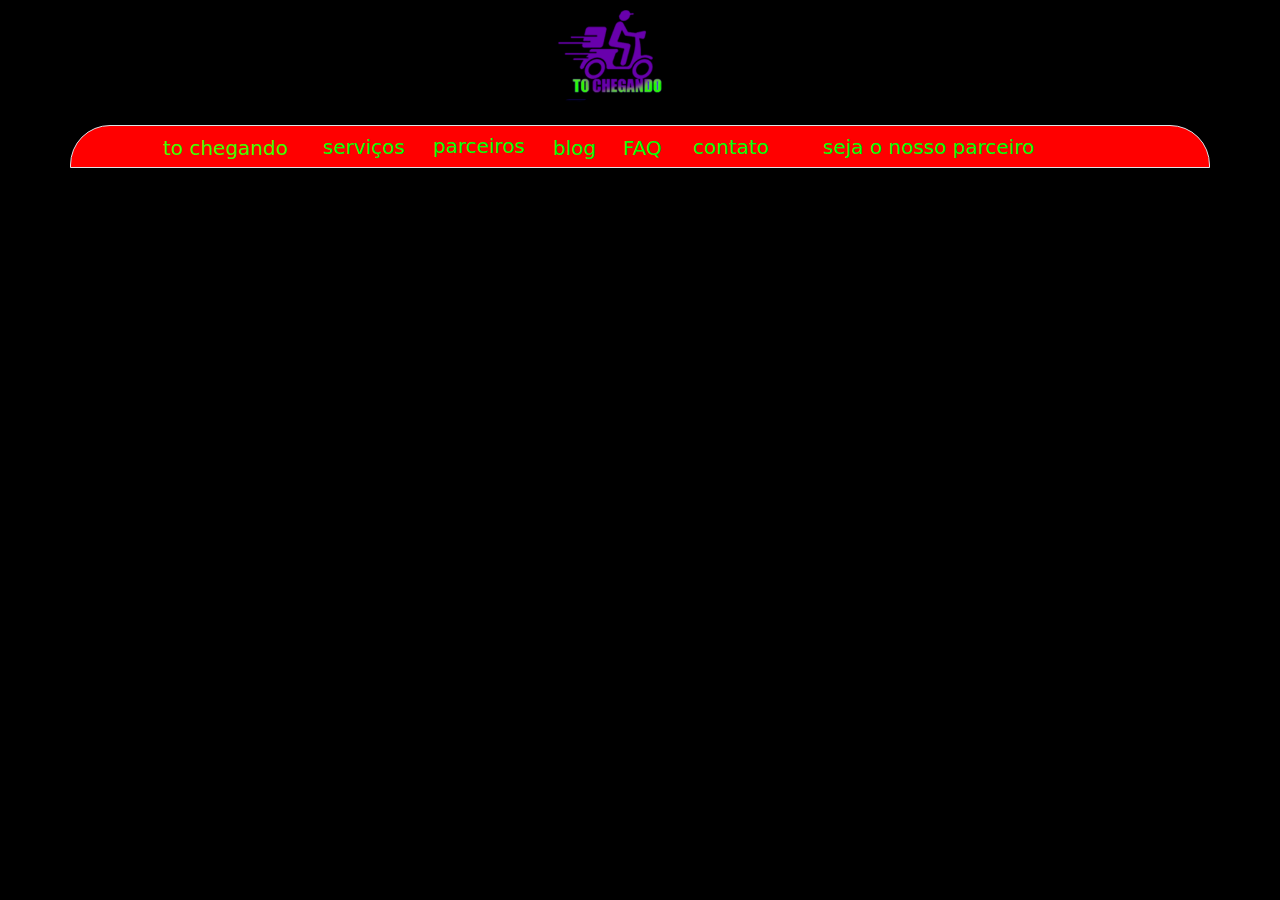
==== FAQ.html @ e3a75473 "Add files via upload" ====
<!DOCTYPE html>
<html lang="en">
<head>
  <meta charset="UTF-8">
  <meta http-equiv="X-UA-Compatible" content="IE=edge">
  <meta name="viewport" content="width=device-width, initial-scale=1.0">
  <link rel="stylesheet" href="https://cdn.jsdelivr.net/npm/bootstrap@5.2.1/dist/css/bootstrap.min.css">
  <link rel="stylesheet" href=" https://cdn.jsdelivr.net/npm/bootstrap@5.2.1/dist/js/bootstrap.bundle.min.js">
  <script src="https://cdn.jsdelivr.net/npm/@popperjs/core@2.11.6/dist/umd/popper.min.js" integrity="sha384-oBqDVmMz9ATKxIep9tiCxS/Z9fNfEXiDAYTujMAeBAsjFuCZSmKbSSUnQlmh/jp3" crossorigin="anonymous"></script>
<script src="https://cdn.jsdelivr.net/npm/bootstrap@5.2.1/dist/js/bootstrap.min.js" integrity="sha384-7VPbUDkoPSGFnVtYi0QogXtr74QeVeeIs99Qfg5YCF+TidwNdjvaKZX19NZ/e6oz" crossorigin="anonymous"></script>
  <link rel="stylesheet" href="style.css">
  <title>serviços</title>
</head>
  <body class="bg">
    <header>
     <img  class="carro
     " src="imgs/to chegando.png" alt="" srcset="">
     <div class="container border ">
      <a  class="hoverp " href="index.html">
        <h1 class="casa ">to chegando</h1>
      </a>
      <a class="hoverp" href="serviços.html">
        <h1 class="servi  ">serviços</h1>
      </a>
      <a class="hoverp" href="parceiros.html">
        <h1 class="parceiros">parceiros</h1>
      </a>
      <a class="hoverp" href="blog.html">
        <h1 class="blog">blog</h1>
      </a>
      <a  class="hoverp" href="FAQ.html">
        <h1 class="FAQ">FAQ</h1>
      </a>
      <a class="hoverp" href="contato.html">
        <h1 class="contato">contato</h1>
      </a>
      <a class="hoverp" href="nosso.html">
        <h1 class="sejanosso">seja o nosso parceiro</h1>
      </a>
    <div> 
    </header>
 
    

   
  
  </body>
  </html>
---- style.css ----
.bg{background-color: rgb(0, 0, 0)}
.bo{background-color:  blueviolet;
display: block;
border-color: blueviolet;}
.texto1{justify-content: center;
justify-items: center;
padding-left: 550px;
color: rgb(4, 255, 0);
padding-top: 20px;
font-size: 25px;
}
.texto2{
  color: rgb(4, 255, 0);
  padding-left: 408px;
  padding-bottom: 20px;
}
.imag{width: 500px; margin-left: -80px;
  margin-top: -100px;
}
.be{background-color:rgb(0, 0, 0) ;
;}
.imag1{width:250px;
margin-left: -50px;
margin-top: -100px;}
.imag2{width: 150px;
margin-left: 150px;
margin-top: -100px;}
.texto3{margin-bottom: -50px;
  margin-top: 20px;
margin-left: 50px;
color: aliceblue;}
.texto4{   margin-top: -20px;
  margin-bottom: -50px;
margin-left: 400px;color: aliceblue;}
.texto5{
  margin-bottom: -50px;
  margin-top: -20px;
  margin-left: 660px;
  color: aliceblue;
}
.link{ color: rgb(0, 255, 0); margin-left: 550px;
margin-top: -100px;
padding-bottom: 25px;;}
.hover{color: rgb(0, 0, 0);}
.texto6{color: aliceblue;
padding-top: 40px;
padding-left: 20px;
font-size:50px;}
.p{color: aliceblue;
font-size: 16px;
padding-left: 30px;
padding-right: 690px;padding-top: 40px;}
.carro{width:600px;
  margin-left: 300px;
  margin-bottom: -100px;
}
.search{margin-top: 30px;
  padding-top: 50px;
margin-bottom: 30px;
margin-left: 300px;}
.h{color: red;}
.serviço{color: aliceblue; margin-left: 30px;}
.m{color: antiquewhite;
justify-content: center; justify-items: center;
margin-left: 400px;
font-size: 25px;
}.o{color: rgb(255, 0, 0); margin-left: 100px;
margin-right: 100px;
font-size: 15px;}
.l{color: rgb(255, 1, 1); margin-left: 400px;
  margin-right: 100px;
  font-size: 15px;margin-top: -20px;}
.r{color: red;
 padding-bottom: 40px;
margin-left: 200px;}
.pe{background-color: rgb(0, 0, 0);}
.homer{margin-bottom: -740px;
margin-top: -240px;margin-left: 150px;}
.casa{color: rgb(60, 255, 0); margin-left: 80px;
margin-bottom: 20px;margin-top: 10px;
font-size: 20px;}
.hoverp{color: red;
border-color: red;}
.servi{ color: rgb(0, 255, 8);margin-top: -45px; margin-left: 240px;
font-size: 20px;}

.border{border-color: red;background-color: red;
border-top-left-radius: 40px;
border-top-right-radius: 40px; size: 80px;margin-bottom: 1px;
;;

opacity:inherit;}
.borede{border-color: red;}
.parceiros{color: rgb(0, 255, 8); font-size: 20px;margin-left: 350px;margin-top: -33px;}
.blog{color: rgb(0, 255, 8);
font-size: 20px;margin-left: 470px;margin-top: -30px;}
.FAQ{color: rgb(0, 255, 8);
font-size: 20px;margin-left: 540px;margin-top: -32px;}
.contato{color: rgb(0, 255, 8); font-size: 20px;
margin-left: 610px;margin-top: -33px;}
.sejanosso{color: rgb(0, 255, 8); font-size: 20px;
margin-left: 740px;margin-top: -32px;}
.img{width: 1338px;
  background-image: url(imgs/2-8.png);
  margin-top: -80px;
height: 350px;margin-left: 2px; background-position: center center ;}
.w{color: aliceblue;margin-top: 80px;padding-top: 80px;padding-left: 30px; font-size: 80px; font-family: Georgia, 'Times New Roman', Times, serif;}
.tochegando{color: white; margin-left: 40px; font-size: 15px;margin: 30px;}
.hr{color: rgb(255, 0, 0);}
.tele{color: white; font-size: 14px; margin-left: 130px; margin-top: -45px;}
.sele{color: white; margin-left: 30px; margin-right: 30px;}
.imga{width: 190px; padding-top: 40px;
height: 150px; margin-left: 20px;}
.freios{color: white;margin-left: 60px;}
.troca{color: white;
font-size: 15px;margin-left: 250px;margin-top: -50px;margin-right: 400px;}
.revisão{font-size: 15px; color: white;margin-left: 470px;margin-top: -40px;margin-right: 400px;}
.supensao{color: white; font-size: 15px; margin-left: 680px;margin-top: -40px;}
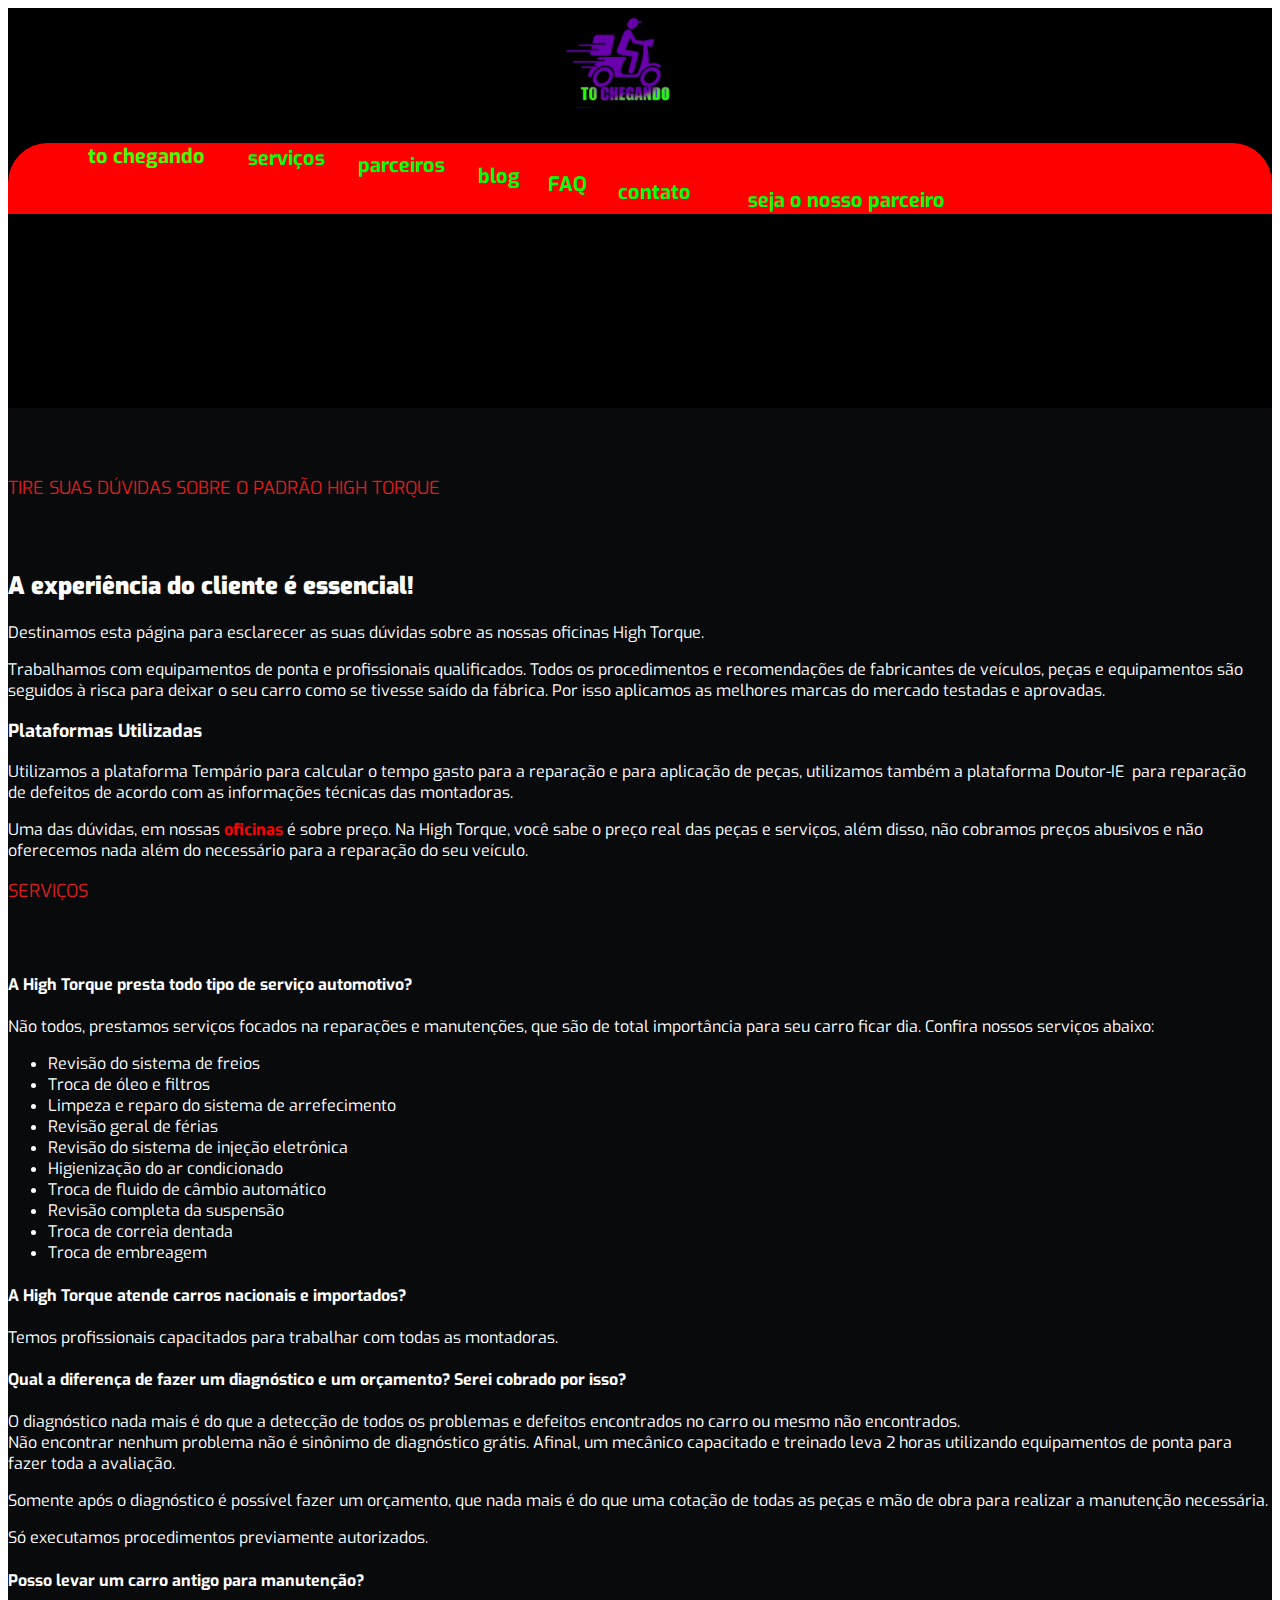
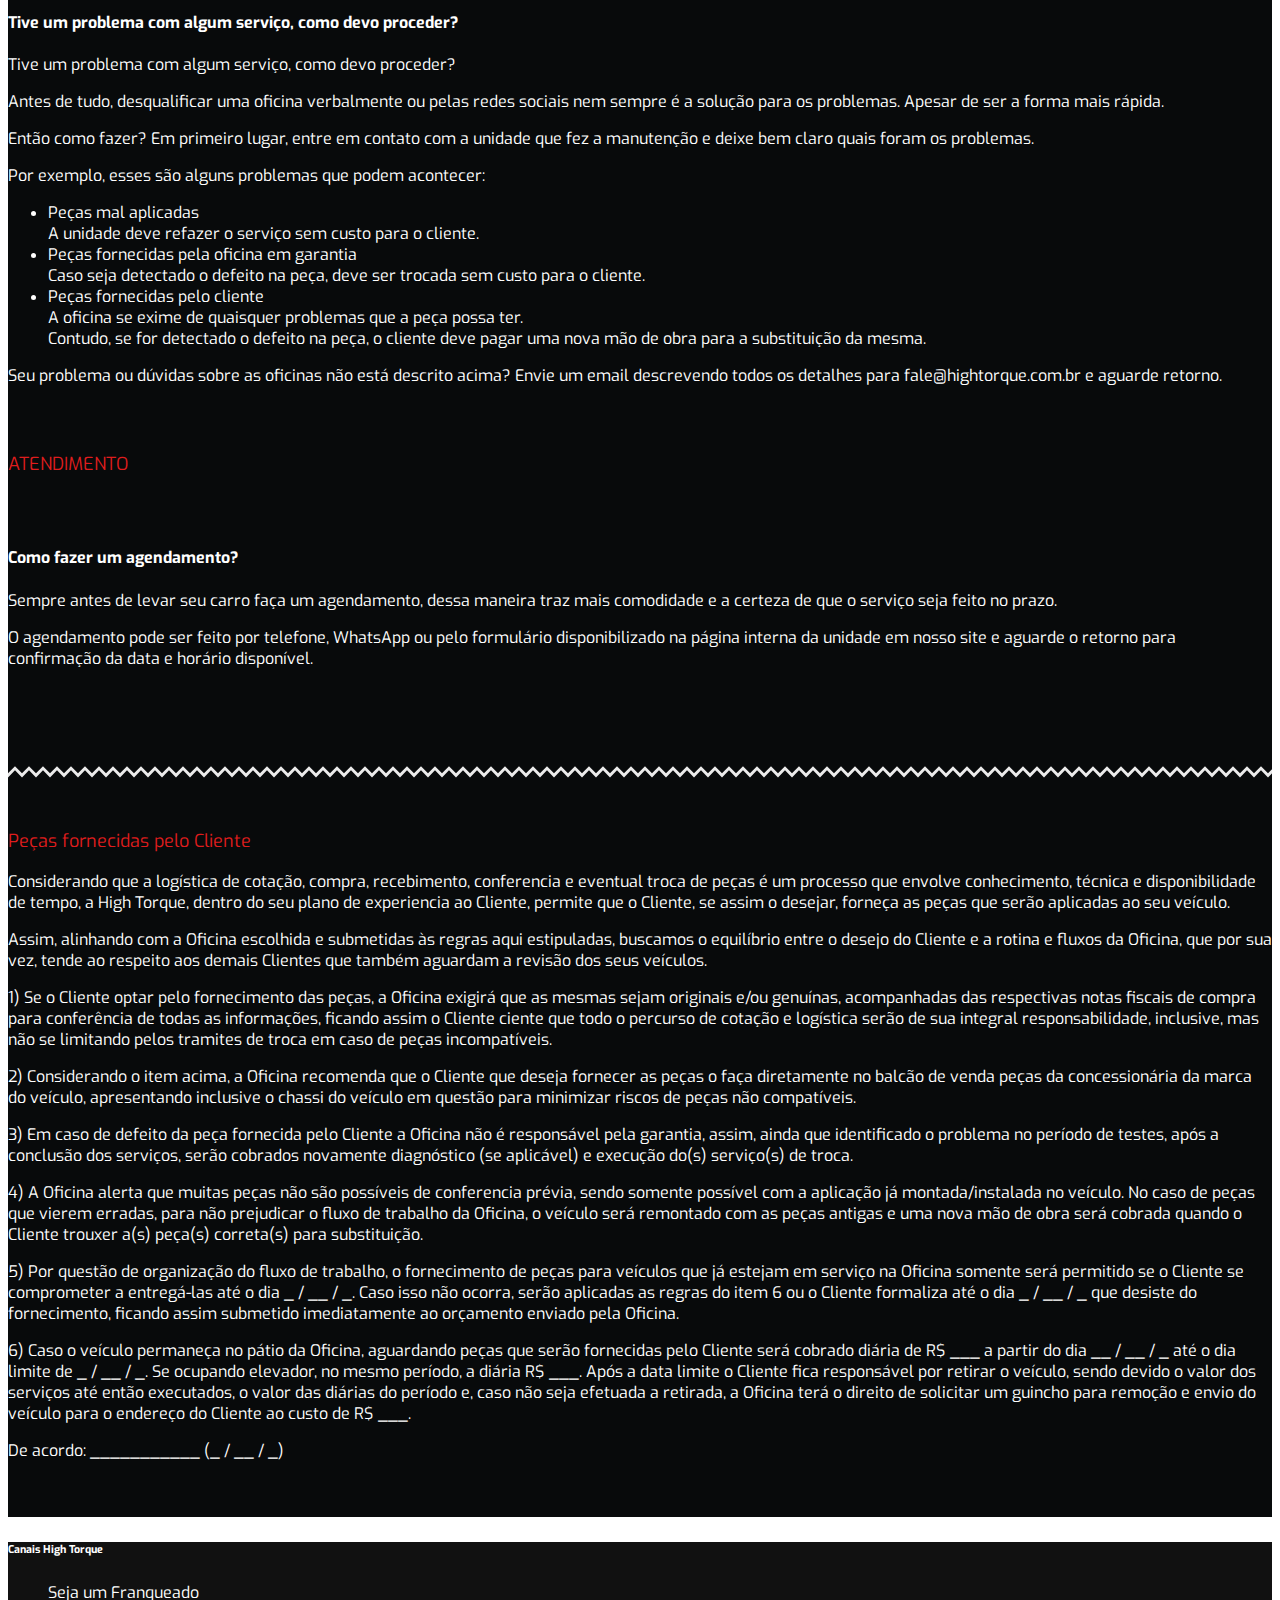
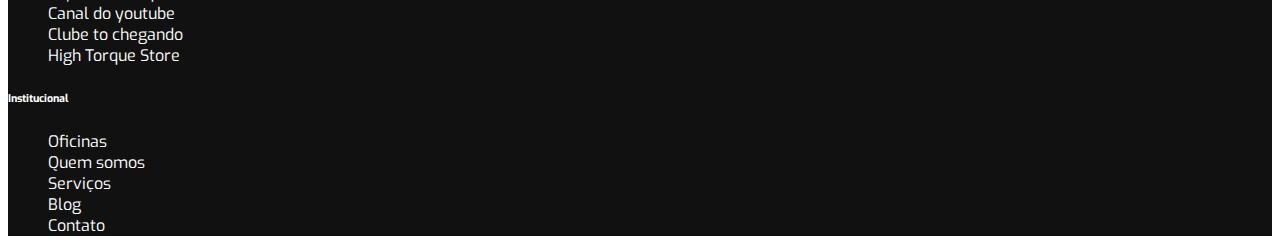
==== commit 0c09217c: "Add files via upload" ====
--- a/FAQ.html
+++ b/FAQ.html
@@ -1,48 +1,401 @@
-<!DOCTYPE html>
-<html lang="en">
-<head>
+<html lang="pt-BR" class="no-js js_active  vc_desktop  vc_transform  vc_transform "><head>
   <meta charset="UTF-8">
-  <meta http-equiv="X-UA-Compatible" content="IE=edge">
-  <meta name="viewport" content="width=device-width, initial-scale=1.0">
-  <link rel="stylesheet" href="https://cdn.jsdelivr.net/npm/bootstrap@5.2.1/dist/css/bootstrap.min.css">
-  <link rel="stylesheet" href=" https://cdn.jsdelivr.net/npm/bootstrap@5.2.1/dist/js/bootstrap.bundle.min.js">
-  <script src="https://cdn.jsdelivr.net/npm/@popperjs/core@2.11.6/dist/umd/popper.min.js" integrity="sha384-oBqDVmMz9ATKxIep9tiCxS/Z9fNfEXiDAYTujMAeBAsjFuCZSmKbSSUnQlmh/jp3" crossorigin="anonymous"></script>
-<script src="https://cdn.jsdelivr.net/npm/bootstrap@5.2.1/dist/js/bootstrap.min.js" integrity="sha384-7VPbUDkoPSGFnVtYi0QogXtr74QeVeeIs99Qfg5YCF+TidwNdjvaKZX19NZ/e6oz" crossorigin="anonymous"></script>
+<meta name="viewport" content="width=device-width, initial-scale=1.0, user-scalable=no">
+  <link rel="profile" href="http://gmpg.org/xfn/11">
+  <link rel="pingback" href="https://www.hightorque.com.br/xmlrpc.php">
+  <link rel="stylesheet" href="3.css">
   <link rel="stylesheet" href="style.css">
-  <title>serviços</title>
-</head>
-  <body class="bg">
-    <header>
-     <img  class="carro
-     " src="imgs/to chegando.png" alt="" srcset="">
-     <div class="container border ">
-      <a  class="hoverp " href="index.html">
-        <h1 class="casa ">to chegando</h1>
-      </a>
-      <a class="hoverp" href="serviços.html">
-        <h1 class="servi  ">serviços</h1>
-      </a>
-      <a class="hoverp" href="parceiros.html">
-        <h1 class="parceiros">parceiros</h1>
-      </a>
-      <a class="hoverp" href="blog.html">
-        <h1 class="blog">blog</h1>
-      </a>
-      <a  class="hoverp" href="FAQ.html">
-        <h1 class="FAQ">FAQ</h1>
-      </a>
-      <a class="hoverp" href="contato.html">
-        <h1 class="contato">contato</h1>
-      </a>
-      <a class="hoverp" href="nosso.html">
-        <h1 class="sejanosso">seja o nosso parceiro</h1>
-      </a>
-    <div> 
-    </header>
- 
+
+  <style type="text/css" data-type="vc_shortcodes-custom-css">.vc_custom_1552054526046{background-color:#080a0b!important}.vc_custom_1552056231401{margin-right:-30px!important;border-right-width:-30px!important;padding-right:-30px!important}.vc_custom_1556886852262{margin-right:20px!important;border-right-width:20px!important;padding-right:20px!important}.vc_custom_1552056373198{margin-right:20px!important;border-right-width:20px!important;padding-right:20px!important}.vc_custom_1552056363608{margin-right:20px!important;border-right-width:20px!important;padding-right:20px!important}.vc_custom_1561478003141{margin-right:20px!important;border-right-width:20px!important;padding-right:20px!important}</style>
+<!-- This site is optimized with the Yoast SEO plugin v15.2.1 - https://yoast.com/wordpress/plugins/seo/ -->
+<title>Dúvidas sobre as oficinas High Torque Car Service</title>
+<meta name="description" content="Tire suas dúvidas sobre as oficinas High Torque, como fazer um agendamento, como é feito um diagnóstico, quais os valores e muito mais.">
+<meta name="robots" content="index, follow, max-snippet:-1, max-image-preview:large, max-video-preview:-1">
+<link rel="canonical" href="https://www.hightorque.com.br/duvidas-sobre-as-oficinas-high-torque/">
+<meta property="og:locale" content="pt_BR">
+<meta property="og:type" content="article">
+<meta property="og:title" content="Dúvidas sobre as oficinas High Torque Car Service">
+<meta property="og:description" content="Tire suas dúvidas sobre as oficinas High Torque, como fazer um agendamento, como é feito um diagnóstico, quais os valores e muito mais.">
+<meta property="og:url" content="https://www.hightorque.com.br/duvidas-sobre-as-oficinas-high-torque/">
+<meta property="og:site_name" content="High Torque">
+<meta property="article:publisher" content="https://www.facebook.com/hightorquecarservice/">
+<meta property="article:modified_time" content="2021-09-06T15:36:05+00:00">
+<meta property="og:image" content="https://www.hightorque.com.br/wp-content/uploads/2019/03/faq-2196x599.jpg">
+<meta property="og:image:width" content="2200">
+<meta property="og:image:height" content="600">
+<meta name="twitter:card" content="summary_large_image">
+<meta name="twitter:label1" content="Written by">
+<meta name="twitter:data1" content="agencianoto">
+<meta name="twitter:label2" content="Est. reading time">
+<meta name="twitter:data2" content="7 minutos">
+<script async="" src="https://www.googletagmanager.com/gtm.js?id=GTM-5K92ZBL"></script><script async="" src="https://connect.facebook.net/en_US/fbevents.js"></script><script type="application/ld+json" class="yoast-schema-graph">{"@context":"https://schema.org","@graph":[{"@type":"Organization","@id":"https://www.hightorque.com.br/#organization","name":"High Torque","url":"https://www.hightorque.com.br/","sameAs":["https://www.facebook.com/hightorquecarservice/","https://www.instagram.com/hightorquecarservice/","https://www.youtube.com/channel/UCRuBopQ2ei22ZgXlOfd5eDQ"],"logo":{"@type":"ImageObject","@id":"https://www.hightorque.com.br/#logo","inLanguage":"pt-BR","url":"https://www.hightorque.com.br/wp-content/uploads/2019/04/logo_high_torque_escorpiao-249x99.png","width":250,"height":100,"caption":"High Torque"},"image":{"@id":"https://www.hightorque.com.br/#logo"}},{"@type":"WebSite","@id":"https://www.hightorque.com.br/#website","url":"https://www.hightorque.com.br/","name":"High Torque","description":"A maior rede de oficinas do Brasil","publisher":{"@id":"https://www.hightorque.com.br/#organization"},"potentialAction":[{"@type":"SearchAction","target":"https://www.hightorque.com.br/?s={search_term_string}","query-input":"required name=search_term_string"}],"inLanguage":"pt-BR"},{"@type":"ImageObject","@id":"https://www.hightorque.com.br/duvidas-sobre-as-oficinas-high-torque/#primaryimage","inLanguage":"pt-BR","url":"https://www.hightorque.com.br/wp-content/uploads/2019/03/faq-2196x599.jpg","width":2200,"height":600,"caption":"d\u00favidas sobre as oficinas high torque"},{"@type":"WebPage","@id":"https://www.hightorque.com.br/duvidas-sobre-as-oficinas-high-torque/#webpage","url":"https://www.hightorque.com.br/duvidas-sobre-as-oficinas-high-torque/","name":"D\u00favidas sobre as oficinas High Torque Car Service","isPartOf":{"@id":"https://www.hightorque.com.br/#website"},"primaryImageOfPage":{"@id":"https://www.hightorque.com.br/duvidas-sobre-as-oficinas-high-torque/#primaryimage"},"datePublished":"2015-11-30T11:34:55+00:00","dateModified":"2021-09-06T15:36:05+00:00","description":"Tire suas d\u00favidas sobre as oficinas High Torque, como fazer um agendamento, como \u00e9 feito um diagn\u00f3stico, quais os valores e muito mais.","breadcrumb":{"@id":"https://www.hightorque.com.br/duvidas-sobre-as-oficinas-high-torque/#breadcrumb"},"inLanguage":"pt-BR","potentialAction":[{"@type":"ReadAction","target":["https://www.hightorque.com.br/duvidas-sobre-as-oficinas-high-torque/"]}]},{"@type":"BreadcrumbList","@id":"https://www.hightorque.com.br/duvidas-sobre-as-oficinas-high-torque/#breadcrumb","itemListElement":[{"@type":"ListItem","position":1,"item":{"@type":"WebPage","@id":"https://www.hightorque.com.br/","url":"https://www.hightorque.com.br/","name":"In\u00edcio"}},{"@type":"ListItem","position":2,"item":{"@type":"WebPage","@id":"https://www.hightorque.com.br/duvidas-sobre-as-oficinas-high-torque/","url":"https://www.hightorque.com.br/duvidas-sobre-as-oficinas-high-torque/","name":"O que eu preciso saber antes de levar meu carro na High Torque"}}]}]}</script>
+<!-- / Yoast SEO plugin. -->
+
+
+<link rel="dns-prefetch" href="//static.addtoany.com">
+<link rel="dns-prefetch" href="//fonts.googleapis.com">
+<link rel="dns-prefetch" href="//s.w.org">
+<link rel="alternate" type="application/rss+xml" title="Feed para High Torque »" href="https://www.hightorque.com.br/feed/">
+<link rel="alternate" type="application/rss+xml" title="Feed de comentários para High Torque »" href="https://www.hightorque.com.br/comments/feed/">
+  <script type="text/javascript">window._wpemojiSettings={"baseUrl":"https:\/\/s.w.org\/images\/core\/emoji\/13.0.0\/72x72\/","ext":".png","svgUrl":"https:\/\/s.w.org\/images\/core\/emoji\/13.0.0\/svg\/","svgExt":".svg","source":{"concatemoji":"https:\/\/www.hightorque.com.br\/wp-includes\/js\/wp-emoji-release.min.js?ver=86f0f840378f66c03c8b231f13bc9965"}};!function(e,a,t){var n,r,o,i=a.createElement("canvas"),p=i.getContext&&i.getContext("2d");function s(e,t){var a=String.fromCharCode;p.clearRect(0,0,i.width,i.height),p.fillText(a.apply(this,e),0,0);e=i.toDataURL();return p.clearRect(0,0,i.width,i.height),p.fillText(a.apply(this,t),0,0),e===i.toDataURL()}function c(e){var t=a.createElement("script");t.src=e,t.defer=t.type="text/javascript",a.getElementsByTagName("head")[0].appendChild(t)}for(o=Array("flag","emoji"),t.supports={everything:!0,everythingExceptFlag:!0},r=0;r<o.length;r++)t.supports[o[r]]=function(e){if(!p||!p.fillText)return!1;switch(p.textBaseline="top",p.font="600 32px Arial",e){case"flag":return s([127987,65039,8205,9895,65039],[127987,65039,8203,9895,65039])?!1:!s([55356,56826,55356,56819],[55356,56826,8203,55356,56819])&&!s([55356,57332,56128,56423,56128,56418,56128,56421,56128,56430,56128,56423,56128,56447],[55356,57332,8203,56128,56423,8203,56128,56418,8203,56128,56421,8203,56128,56430,8203,56128,56423,8203,56128,56447]);case"emoji":return!s([55357,56424,8205,55356,57212],[55357,56424,8203,55356,57212])}return!1}(o[r]),t.supports.everything=t.supports.everything&&t.supports[o[r]],"flag"!==o[r]&&(t.supports.everythingExceptFlag=t.supports.everythingExceptFlag&&t.supports[o[r]]);t.supports.everythingExceptFlag=t.supports.everythingExceptFlag&&!t.supports.flag,t.DOMReady=!1,t.readyCallback=function(){t.DOMReady=!0},t.supports.everything||(n=function(){t.readyCallback()},a.addEventListener?(a.addEventListener("DOMContentLoaded",n,!1),e.addEventListener("load",n,!1)):(e.attachEvent("onload",n),a.attachEvent("onreadystatechange",function(){"complete"===a.readyState&&t.readyCallback()})),(n=t.source||{}).concatemoji?c(n.concatemoji):n.wpemoji&&n.twemoji&&(c(n.twemoji),c(n.wpemoji)))}(window,document,window._wpemojiSettings);</script><script src="https://www.hightorque.com.br/wp-includes/js/wp-emoji-release.min.js?ver=86f0f840378f66c03c8b231f13bc9965" type="text/javascript" defer=""></script>
+  <style type="text/css">img.wp-smiley,img.emoji{display:inline!important;border:none!important;box-shadow:none!important;height:1em!important;width:1em!important;margin:0 .07em!important;vertical-align:-.1em!important;background:none!important;padding:0!important}</style>
+<link rel="stylesheet" id="wp-block-library-css" href="/wp-includes/css/dist/block-library/A.style.min.css,qver=86f0f840378f66c03c8b231f13bc9965.pagespeed.cf.sbGIYr7uk6.css" type="text/css" media="all">
+<link rel="stylesheet" id="contact-form-7-css" href="/wp-content/plugins/contact-form-7/includes/css/A.styles.css,qver=5.4.2.pagespeed.cf.o23oxoKDT7.css" type="text/css" media="all">
+<link rel="stylesheet" id="stm-stm-icon-css" href="/wp-content/uploads/stm_fonts/stm-icon/A.stm-icon.css,qver=1.0.pagespeed.cf.RZV0CKX-hz.css" type="text/css" media="all">
+<link rel="stylesheet" id="font-awesome-css" href="/wp-content/plugins/js_composer/assets/lib/bower/font-awesome/css/A.font-awesome.min.css,qver=6.0.5.pagespeed.cf.qcEoXCpMbo.css" type="text/css" media="all">
+<link rel="stylesheet" id="owl.carousel-css" href="/wp-content/plugins/stm_vehicles_listing/assets/css/frontend/owl.carousel.css,qver=86f0f840378f66c03c8b231f13bc9965.pagespeed.ce.TZw3JYsjaq.css" type="text/css" media="all">
+<link rel="stylesheet" id="bootstrap-grid-css" href="/wp-content/plugins/stm_vehicles_listing/assets/css/frontend/A.grid.css,qver=86f0f840378f66c03c8b231f13bc9965.pagespeed.cf.3_n9W2jrRo.css" type="text/css" media="all">
+<link rel="stylesheet" id="listings-frontend-css" href="/wp-content/plugins/stm_vehicles_listing/assets/css/frontend/A.frontend_styles.css,qver=86f0f840378f66c03c8b231f13bc9965.pagespeed.cf.lorTLw7m5P.css" type="text/css" media="all">
+<link rel="stylesheet" id="listings-add-car-css" href="/wp-content/plugins/stm_vehicles_listing/assets/css/frontend/A.add_a_car.css,qver=86f0f840378f66c03c8b231f13bc9965.pagespeed.cf.dmQ8X5Xdqs.css" type="text/css" media="all">
+<link rel="stylesheet" id="light-gallery-css" href="/wp-content/plugins/stm_vehicles_listing/assets/css/frontend/A.lightgallery.min.css,qver=86f0f840378f66c03c8b231f13bc9965.pagespeed.cf.5epZK2-awi.css" type="text/css" media="all">
+<style id="wpcf7-redirect-script-frontend-css" media="all">.popup-template .modal{opacity:0;-webkit-transition:all 250ms ease;-o-transition:all 250ms ease;transition:all 250ms ease}.popup-template .modal.is-open{opacity:1;-webkit-transition:all 250ms ease;-o-transition:all 250ms ease;transition:all 250ms ease}</style>
+<link rel="stylesheet" id="boostrap-css" href="/wp-content/themes/motors/assets/css/A.bootstrap.min.css,qver=4.6.2.1.pagespeed.cf.s4mssDsJHh.css" type="text/css" media="all">
+<link rel="stylesheet" id="stm-select2-css" href="/wp-content/themes/motors/assets/css/A.select2.min.css,qver=4.6.2.1.pagespeed.cf.7CDQqwMs_9.css" type="text/css" media="all">
+<link rel="stylesheet" id="stm-datetimepicker-css" href="/wp-content/themes/motors/assets/css/A.jquery.stmdatetimepicker.css,qver=4.6.2.1.pagespeed.cf.ObVpgx1Vih.css" type="text/css" media="all">
+<link rel="stylesheet" id="stm-jquery-ui-css-css" href="/wp-content/themes/motors/assets/css/A.jquery-ui.css,qver=4.6.2.1.pagespeed.cf.ngPkaPN7rs.css" type="text/css" media="all">
+<link rel="stylesheet" id="stm-theme-service-icons-css" href="/wp-content/themes/motors/assets/css/A.service-icons.css,qver=4.6.2.1.pagespeed.cf.Fna9VAsl3f.css" type="text/css" media="all">
+<link rel="stylesheet" id="stm-theme-boat-icons-css" href="/wp-content/themes/motors/assets/css/A.boat-icons.css,qver=4.6.2.1.pagespeed.cf.zeeLbx_HTk.css" type="text/css" media="all">
+<style id="stm-theme-moto-icons-css" media="all">@font-face {
+font-family: 'motorcycles';
+src:  url('/wp-content/themes/motors/assets/fonts/motorcycles/motorcycles.eot?jzx0gc');
+src:  url('/wp-content/themes/motors/assets/fonts/motorcycles/motorcycles.eot?jzx0gc#iefix') format('embedded-opentype'),
+  url('/wp-content/themes/motors/assets/fonts/motorcycles/motorcycles.ttf?jzx0gc') format('truetype'),
+  url('/wp-content/themes/motors/assets/fonts/motorcycles/motorcycles.woff?jzx0gc') format('woff'),
+  url('/wp-content/themes/motors/assets/fonts/motorcycles/motorcycles.svg?jzx0gc#motorcycles') format('svg');
+font-weight: normal;
+font-style: normal;
+}[class^="stm-moto-icon-"],[class*=" stm-moto-icon-"]{font-family:'motorcycles'!important;speak:none;font-style:normal;font-weight:normal;font-variant:normal;text-transform:none;line-height:1;-webkit-font-smoothing:antialiased;-moz-osx-font-smoothing:grayscale}.stm-moto-icon-motorcycle:before{content:"\e909"}.stm-moto-icon-angle-round:before{content:"\e907"}.stm-moto-icon-phone-round:before{content:"\e908"}.stm-moto-icon-cash:before{content:"\e900"}.stm-moto-icon-chat:before{content:"\e901"}.stm-moto-icon-helm:before{content:"\e902"}.stm-moto-icon-phone-chat:before{content:"\e903"}.stm-moto-icon-report:before{content:"\e904"}.stm-moto-icon-share:before{content:"\e905"}.stm-moto-icon-trade:before{content:"\e906"}</style>
+<style id="stm-theme-rental-icons-css" media="all">@font-face {
+  font-family: 'stm-rental';
+  src: url('/wp-content/themes/motors/assets/fonts/rental/stm-rental.eot?n3cuvz');
+  src: url('/wp-content/themes/motors/assets/fonts/rental/stm-rental.eot?n3cuvz#iefix') format('embedded-opentype'),
+  url('/wp-content/themes/motors/assets/fonts/rental/stm-rental.ttf?n3cuvz') format('truetype'),
+  url('/wp-content/themes/motors/assets/fonts/rental/stm-rental.woff?n3cuvz') format('woff'),
+  url('/wp-content/themes/motors/assets/fonts/rental/stm-rental.svg?n3cuvz#stm-rental') format('svg');
+  font-weight: normal;
+  font-style: normal;
+}[class^="stm-rental-"],[class*=" stm-rental-"]{font-family:'stm-rental'!important;speak:none;font-style:normal;font-weight:normal;font-variant:normal;text-transform:none;line-height:1;-webkit-font-smoothing:antialiased;-moz-osx-font-smoothing:grayscale}.stm-rental-ac:before{content:"\e909"}.stm-rental-door:before{content:"\e90a"}.stm-rental-baloon_tail:before{content:"\e908"}.stm-rental-bag:before{content:"\e900"}.stm-rental-chair_rent:before{content:"\e901"}.stm-rental-gps_rent:before{content:"\e902"}.stm-rental-medal_rent:before{content:"\e903"}.stm-rental-phone_circle:before{content:"\e904"}.stm-rental-seats:before{content:"\e905"}.stm-rental-support_rent:before{content:"\e906"}.stm-rental-thumbs_rent:before{content:"\e907"}</style>
+<style id="stm-theme-magazine-icons-css" media="all">@font-face {
+font-family: 'magazine-icon';
+src:  url('/wp-content/themes/motors/assets/fonts/magazine/magazine-icon.eot?tpln9j');
+src:  url('/wp-content/themes/motors/assets/fonts/magazine/magazine-icon.eot?tpln9j#iefix') format('embedded-opentype'),
+  url('/wp-content/themes/motors/assets/fonts/magazine/magazine-icon.ttf?tpln9j') format('truetype'),
+  url('/wp-content/themes/motors/assets/fonts/magazine/magazine-icon.woff?tpln9j') format('woff'),
+  url('/wp-content/themes/motors/assets/fonts/magazine/magazine-icon.svg?tpln9j#stm-icon') format('svg');
+font-weight: normal;
+font-style: normal;
+}[class^="mg-icon-"],[class*=" mg-icon-"]{font-family:'magazine-icon'!important;speak:none;font-style:normal;font-weight:normal;font-variant:normal;text-transform:none;line-height:1;-webkit-font-smoothing:antialiased;-moz-osx-font-smoothing:grayscale}.mg-icon-standart:before{content:"\e900"}.mg-icon-video:before{content:"\e901"}</style>
+<style id="stm-theme-listing-two-icons-css" media="all">@font-face {
+  font-family: 'listing-two';
+  src:  url('/wp-content/themes/motors/assets/fonts/listing-two/listing_two_font.eot?1l3bp0');
+  src:  url('/wp-content/themes/motors/assets/fonts/listing-two/listing_two_font.eot?1l3bp0#iefix') format('embedded-opentype'),
+  url('/wp-content/themes/motors/assets/fonts/listing-two/listing_two_font.ttf?1l3bp0') format('truetype'),
+  url('/wp-content/themes/motors/assets/fonts/listing-two/listing_two_font.woff?1l3bp0') format('woff'),
+  url('/wp-content/themes/motors/assets/fonts/listing-two/listing_two_font.svg?1l3bp0#motorcycles') format('svg');
+  font-weight: normal;
+  font-style: normal;
+}[class^="stm-lt-icon-"],[class*=" stm-lt-icon-"]{font-family:'listing-two'!important;speak:none;font-style:normal;font-weight:normal;font-variant:normal;text-transform:none;line-height:1;-webkit-font-smoothing:antialiased;-moz-osx-font-smoothing:grayscale}.stm-lt-icon-add_car:before{content:"\e900"}</style>
+<style id="stm-theme-auto-parts-icons-css" media="all">@font-face {
+font-family: 'stm-ap-icon';
+src:  url('/wp-content/themes/motors/assets/fonts/auto-parts-font/stm-ap-icon.eot?ns7xbk');
+src:  url('/wp-content/themes/motors/assets/fonts/auto-parts-font/stm-ap-icon.eot?ns7xbk#iefix') format('embedded-opentype'),
+  url('/wp-content/themes/motors/assets/fonts/auto-parts-font/stm-ap-icon.ttf?ns7xbk') format('truetype'),
+  url('/wp-content/themes/motors/assets/fonts/auto-parts-font/stm-ap-icon.woff?ns7xbk') format('woff'),
+  url('/wp-content/themes/motors/assets/fonts/auto-parts-font/stm-ap-icon.svg?ns7xbk#stm-ap-icon') format('svg');
+font-weight: normal;
+font-style: normal;
+}[class^="icon-ap"],[class*=" icon-ap"]{font-family:'stm-ap-icon'!important;speak:none;font-style:normal;font-weight:normal;font-variant:normal;text-transform:none;line-height:1;-webkit-font-smoothing:antialiased;-moz-osx-font-smoothing:grayscale}.icon-ap-like-act:before{content:"\e910"}.icon-ap-arrow-right:before{content:"\e90f"}.icon-ap-star-empty:before{content:"\e90e"}.icon-ap-car:before{content:"\e90d"}.icon-ap-arrow:before{content:"\e90c"}.icon-ap-note:before{content:"\e90b"}.icon-ap-login:before{content:"\e90a"}.icon-ap-add-to-cart:before{content:"\e900"}.icon-ap-cart:before{content:"\e901"}.icon-ap-compare:before{content:"\e902"}.icon-ap-fire:before{content:"\e903"}.icon-ap-latter:before{content:"\e904"}.icon-ap-like:before{content:"\e905"}.icon-ap-phone:before{content:"\e906"}.icon-ap-quote:before{content:"\e907"}.icon-ap-star:before{content:"\e908"}.icon-ap-time:before{content:"\e909"}</style>
+<link rel="stylesheet" id="stm-skin-custom-css" href="/wp-content/uploads/stm_uploads/A.skin-custom.css,qver=76.pagespeed.cf.OpzD7Ok1gY.css" type="text/css" media="all">
+<link rel="stylesheet" id="stm-theme-frontend-customizer-css" href="/wp-content/themes/motors/assets/css/A.frontend_customizer.css,qver=4.6.2.1.pagespeed.cf.y0n4OgKVNf.css" type="text/css" media="all">
+<link rel="stylesheet" id="stm-theme-style-animation-css" href="/wp-content/themes/motors/assets/css/A.animation.css,qver=4.6.2.1.pagespeed.cf.ubntoWrzQz.css" type="text/css" media="all">
+<link rel="stylesheet" id="stm-theme-style-css" href="/wp-content/themes/motors/A.style.css,qver=4.6.2.1.pagespeed.cf.p8udktBVmO.css" type="text/css" media="all">
+<style id="stm-theme-style-inline-css" type="text/css">.stm_motorcycle-header{background-color:#080a0b}#wrapper{background-color:#0e1011!important}.stm-single-car-page:before,.stm-simple-parallax .stm-simple-parallax-gradient:before{background:-moz-linear-gradient(left,rgba(14,16,17,1) 0%,rgba(14,16,17,0) 100%);background:-webkit-linear-gradient(left,rgba(14,16,17,1) 0%,rgba(14,16,17,0) 100%);background:linear-gradient(to right,rgba(14,16,17,1) 0%,rgba(14,16,17,0) 100%);filter: progid:DXImageTransform.Microsoft.gradient( startColorstr='#0e1315', endColorstr='#000e1315',GradientType=1 )}.stm-single-car-page:after,.stm-simple-parallax .stm-simple-parallax-gradient:after{background:-moz-linear-gradient(left,rgba(14,16,17,0) 0%,rgba(14,16,17,1) 99%,rgba(14,16,17,1) 100%);background:-webkit-linear-gradient(left,rgba(14,16,17,0) 0%,rgba(14,16,17,1) 99%,rgba(14,16,17,1) 100%);background:linear-gradient(to right,rgba(14,16,17,0) 0%,rgba(14,16,17,1) 99%,rgba(14,16,17,1) 100%);filter: progid:DXImageTransform.Microsoft.gradient( startColorstr='#000e1315', endColorstr='#0e1315',GradientType=1 )}</style>
+<!--[if lt IE 9]>
+<link rel='stylesheet' id='vc_lte_ie9-css'  href='https://www.hightorque.com.br/wp-content/plugins/js_composer/assets/css/vc_lte_ie9.min.css?ver=6.0.5' type='text/css' media='screen' />
+<![endif]-->
+<link rel="stylesheet" id="js_composer_front-css" href="/wp-content/plugins/js_composer/assets/css/A.js_composer.min.css,qver=6.0.5.pagespeed.cf.MKGdZvE8In.css" type="text/css" media="all">
+<style id="addtoany-css" media="all">.addtoany_content{clear:both;margin:16px auto}.addtoany_header{margin:0 0 16px}.addtoany_list{display:inline;line-height:16px}.addtoany_list a,.widget .addtoany_list a{border:0;box-shadow:none;display:inline-block;font-size:16px;padding:0 4px;vertical-align:middle}.addtoany_list a img{border:0;display:inline-block;opacity:1;overflow:hidden;vertical-align:baseline}.addtoany_list a span{display:inline-block;float:none}.addtoany_list.a2a_kit_size_32 a{font-size:32px}.addtoany_list.a2a_kit_size_32 a:not(.addtoany_special_service)>span{height:32px;line-height:32px;width:32px}.addtoany_list a:not(.addtoany_special_service)>span{border-radius:4px;display:inline-block;opacity:1}.addtoany_list a .a2a_count{position:relative;vertical-align:top}.site .a2a_kit.addtoany_list a:focus,.addtoany_list a:hover,.widget .addtoany_list a:hover{background:none;border:0;box-shadow:none}.addtoany_list a:hover img,.addtoany_list a:hover span{opacity:.7}.addtoany_list a.addtoany_special_service:hover img,.addtoany_list a.addtoany_special_service:hover span{opacity:1}.addtoany_special_service{display:inline-block;vertical-align:middle}.addtoany_special_service a,.addtoany_special_service div,.addtoany_special_service div.fb_iframe_widget,.addtoany_special_service iframe,.addtoany_special_service span{margin:0;vertical-align:baseline!important}.addtoany_special_service iframe{display:inline;max-width:none}a.addtoany_share.addtoany_no_icon span.a2a_img_text{display:none}a.addtoany_share img{border:0;width:auto;height:auto}</style>
+<link rel="stylesheet" id="stm-google-fonts-css" href="//fonts.googleapis.com/css?family=Exo%3Aregular%2Citalic%2C700%2C100%2C100italic%2C200%2C200italic%2C300%2C300italic%2C500%2C500italic%2C600%2C600italic%2C700italic%2C800%2C800italic%2C900%2C900italic&amp;ver=4.6.2.1" type="text/css" media="all">
+<!--n2css--><script type="text/javascript" id="addtoany-core-js-before">window.a2a_config=window.a2a_config||{};a2a_config.callbacks=[];a2a_config.overlays=[];a2a_config.templates={};a2a_localize={Share:"Compartilhar",Save:"Salvar",Subscribe:"Inscrever",Email:"Email",Bookmark:"Favoritos",ShowAll:"Mostrar tudo",ShowLess:"Mostrar menos",FindServices:"Procurar serviço(s)",FindAnyServiceToAddTo:"Encontrar rapidamente qualquer serviço para",PoweredBy:"Serviço fornecido por",ShareViaEmail:"Share via email",SubscribeViaEmail:"Subscribe via email",BookmarkInYourBrowser:"Adicionar aos favoritos",BookmarkInstructions:"Press Ctrl+D or \u2318+D to bookmark this page",AddToYourFavorites:"Adicionar a favoritos",SendFromWebOrProgram:"Send from any email address or email program",EmailProgram:"Email program",More:"More&#8230;",ThanksForSharing:"Thanks for sharing!",ThanksForFollowing:"Thanks for following!"};a2a_config.icon_color="#df1d1d";</script>
+<script type="text/javascript" async="" src="https://static.addtoany.com/menu/page.js" id="addtoany-core-js"></script>
+<script type="text/javascript" src="/wp-includes/js/jquery/jquery.js,qver=1.12.4-wp.pagespeed.jm.gp20iU5FlU.js" id="jquery-core-js"></script>
+<script type="text/javascript" async="" id="addtoany-jquery-js">//<![CDATA[
+"function"==typeof jQuery&&jQuery(document).ready(function(a){a("body").on("post-load",function(){window.a2a&&a2a.init_all()})});
+//]]></script>
+<script type="text/javascript" id="stm-classie-js">//<![CDATA[
+(function(window){'use strict';function classReg(className){return new RegExp("(^|\\s+)"+className+"(\\s+|$)");}
+var hasClass,addClass,removeClass;if('classList'in document.documentElement){hasClass=function(elem,c){return elem.classList.contains(c);};addClass=function(elem,c){elem.classList.add(c);};removeClass=function(elem,c){elem.classList.remove(c);};}
+else{hasClass=function(elem,c){return classReg(c).test(elem.className);};addClass=function(elem,c){if(!hasClass(elem,c)){elem.className=elem.className+' '+c;}};removeClass=function(elem,c){elem.className=elem.className.replace(classReg(c),' ');};}
+function toggleClass(elem,c){var fn=hasClass(elem,c)?removeClass:addClass;fn(elem,c);}
+var classie={hasClass:hasClass,addClass:addClass,removeClass:removeClass,toggleClass:toggleClass,has:hasClass,add:addClass,remove:removeClass,toggle:toggleClass};if(typeof define==='function'&&define.amd){define(classie);}else if(typeof exports==='object'){module.exports=classie;}else{window.classie=classie;}})(window);
+//]]></script>
+<script type="text/javascript" src="/wp-content/themes/motors/assets/js/vivus.min.js,qver=4.6.2.1.pagespeed.jm.NYIKynOuxu.js" id="vivus-js"></script>
+<script type="text/javascript" id="jquery-cookie-js">//<![CDATA[
+(function(factory){if(typeof define==='function'&&define.amd){define(['jquery'],factory);}else if(typeof exports==='object'){factory(require('jquery'));}else{factory(jQuery);}}(function($){var pluses=/\+/g;function encode(s){return config.raw?s:encodeURIComponent(s);}
+function decode(s){return config.raw?s:decodeURIComponent(s);}
+function stringifyCookieValue(value){return encode(config.json?JSON.stringify(value):String(value));}
+function parseCookieValue(s){if(s.indexOf('"')===0){s=s.slice(1,-1).replace(/\\"/g,'"').replace(/\\\\/g,'\\');}
+try{s=decodeURIComponent(s.replace(pluses,' '));return config.json?JSON.parse(s):s;}catch(e){}}
+function read(s,converter){var value=config.raw?s:parseCookieValue(s);return $.isFunction(converter)?converter(value):value;}
+var config=$.cookie=function(key,value,options){if(value!==undefined&&!$.isFunction(value)){options=$.extend({},config.defaults,options);if(typeof options.expires==='number'){var days=options.expires,t=options.expires=new Date();t.setTime(+t+days*864e+5);}
+return(document.cookie=[encode(key),'=',stringifyCookieValue(value),options.expires?'; expires='+options.expires.toUTCString():'',options.path?'; path='+options.path:'',options.domain?'; domain='+options.domain:'',options.secure?'; secure':''].join(''));}
+var result=key?undefined:{};var cookies=document.cookie?document.cookie.split('; '):[];for(var i=0,l=cookies.length;i<l;i++){var parts=cookies[i].split('=');var name=decode(parts.shift());var cookie=parts.join('=');if(key&&key===name){result=read(cookie,value);break;}
+if(!key&&(cookie=read(cookie))!==undefined){result[name]=cookie;}}
+return result;};config.defaults={};$.removeCookie=function(key,options){if($.cookie(key)===undefined){return false;}
+$.cookie(key,'',$.extend({},options,{expires:-1}));return!$.cookie(key);};}));
+//]]></script>
+<link rel="https://api.w.org/" href="https://www.hightorque.com.br/wp-json/"><link rel="alternate" type="application/json" href="https://www.hightorque.com.br/wp-json/wp/v2/pages/986"><link rel="EditURI" type="application/rsd+xml" title="RSD" href="https://www.hightorque.com.br/xmlrpc.php?rsd">
+<link rel="wlwmanifest" type="application/wlwmanifest+xml" href="https://www.hightorque.com.br/wp-includes/wlwmanifest.xml"> 
+
+<link rel="shortlink" href="https://www.hightorque.com.br/?p=986">
+<link rel="alternate" type="application/json+oembed" href="https://www.hightorque.com.br/wp-json/oembed/1.0/embed?url=https%3A%2F%2Fwww.hightorque.com.br%2Fduvidas-sobre-as-oficinas-high-torque%2F">
+<link rel="alternate" type="text/xml+oembed" href="https://www.hightorque.com.br/wp-json/oembed/1.0/embed?url=https%3A%2F%2Fwww.hightorque.com.br%2Fduvidas-sobre-as-oficinas-high-torque%2F&amp;format=xml">
+      <script type="text/javascript">var stm_lang_code='pt';var ajaxurl='https://www.hightorque.com.br/wp-admin/admin-ajax.php';var stm_site_blog_id="1";var stm_added_to_compare_text="Added to compare";var stm_removed_from_compare_text="was removed from compare";var stm_already_added_to_compare_text="You have already added 3 cars";</script>
+      
+<!--BEGIN: TRACKING CODE MANAGER BY INTELLYWP.COM IN HEAD//-->
+<meta name="facebook-domain-verification" content="r1l4vqw665gwdb2t63dz0hcnzl047e">
+<!-- Meta Pixel Code -->
+<script>!function(f,b,e,v,n,t,s)
+{if(f.fbq)return;n=f.fbq=function(){n.callMethod?n.callMethod.apply(n,arguments):n.queue.push(arguments)};if(!f._fbq)f._fbq=n;n.push=n;n.loaded=!0;n.version='2.0';n.queue=[];t=b.createElement(e);t.async=!0;t.src=v;s=b.getElementsByTagName(e)[0];s.parentNode.insertBefore(t,s)}(window,document,'script','https://connect.facebook.net/en_US/fbevents.js');fbq('init','690656602173404');fbq('track','PageView');</script>
+<noscript><img height=1 width=1 style=display:none src="https://www.facebook.com/tr?id=690656602173404&ev=PageView&noscript=1" pagespeed_url_hash=2181285992 /></noscript>
+<!-- End Meta Pixel Code -->
+<!-- Google Tag Manager -->
+<script>(function(w,d,s,l,i){w[l]=w[l]||[];w[l].push({'gtm.start':new Date().getTime(),event:'gtm.js'});var f=d.getElementsByTagName(s)[0],j=d.createElement(s),dl=l!='dataLayer'?'&l='+l:'';j.async=true;j.src='https://www.googletagmanager.com/gtm.js?id='+i+dl;f.parentNode.insertBefore(j,f);})(window,document,'script','dataLayer','GTM-5K92ZBL');</script>
+<!-- End Google Tag Manager -->
+<!--END: https://wordpress.org/plugins/tracking-code-manager IN HEAD//--><meta name="generator" content="Powered by WPBakery Page Builder - drag and drop page builder for WordPress.">
+<link rel="icon" href="/wp-content/uploads/2019/02/xcropped-logo_high_torque_favicon-32x32.png.pagespeed.ic.XcRQUtCoLK.png" sizes="32x32">
+<link rel="icon" href="/wp-content/uploads/2019/02/xcropped-logo_high_torque_favicon-192x192.png.pagespeed.ic.7XKtOqomg9.png" sizes="192x192">
+<link rel="apple-touch-icon" href="/wp-content/uploads/2019/02/xcropped-logo_high_torque_favicon-180x180.png.pagespeed.ic.ppB1rSd6eN.png">
+<meta name="msapplication-TileImage" content="https://www.hightorque.com.br/wp-content/uploads/2019/02/cropped-logo_high_torque_favicon-270x270.png">
+<style type="text/css" title="dynamic-css" class="options-output">body,.normal_font,#top-bar,#top-bar a,.icon-box .icon-text .content{font-family:Exo}body,.normal_font{color:#fff}.header-menu li a,.listing-menu li a,.header-listing .listing-menu li a,.stm-navigation ul li a,.widget_nav_menu li a{font-family:Exo}.header-menu li a,.listing-menu li a,.header-listing .listing-menu li a{font-size:13px}.header-menu li a,.listing-menu li a,.header-listing .listing-menu li a{color:#fff}h1,.h1,h2,.h2,h3,.h3,h4,.h4,h5,.h5,h6,.h6,.heading-font,.button,.event-head,.load-more-btn,.vc_tta-panel-title,.page-numbers li>a,.page-numbers li>span,.vc_tta-tabs .vc_tta-tabs-container .vc_tta-tabs-list .vc_tta-tab a span,.stm_auto_loan_calculator input,.post-content blockquote,.contact-us-label,.stm-shop-sidebar-area .widget.widget_product_categories>ul,#main .stm-shop-sidebar-area .widget .product_list_widget li .product-title,#main .stm-shop-sidebar-area .widget .product_list_widget li a,.woocommerce ul.products li.product .onsale,.woocommerce div.product p.price,.woocommerce div.product span.price,.woocommerce div.product .woocommerce-tabs ul.tabs li a,.woocommerce table.shop_attributes td,.woocommerce table.shop_table td.product-name>a,.woocommerce-cart table.cart td.product-price,.woocommerce-cart table.cart td.product-subtotal,.stm-list-style-counter li:before,.ab-booking-form .ab-nav-steps .ab-btn,body.stm-template-motorcycle .stm_motorcycle-header .stm_mc-main.header-main .stm_top-menu li .sub-menu a,.wpb_tour_tabs_wrapper.ui-tabs ul.wpb_tabs_nav>li>a{font-family:Exo}h1,.h1,h2,.h2,h3,.h3,h4,.h4,h5,.h5,h6,.h6,.heading-font,.button,.load-more-btn,.vc_tta-panel-title,.page-numbers li>a,.page-numbers li>span,.vc_tta-tabs .vc_tta-tabs-container .vc_tta-tabs-list .vc_tta-tab a span,.stm_auto_loan_calculator input{color:#fff}h2,.h2{font-size:24px}h3,.h3{font-size:18px}.header-main{background-color:#080a0b}#top-bar{background-color:#212121}#footer-main{background-color:#111}#footer-copyright{background-color:#0a0000}</style>
+<noscript><style>.wpb_animate_when_almost_visible{opacity:1}</style></noscript>	
+<link rel="stylesheet" id="vc_google_fonts_exo_2100100italic200200italic300300italicregularitalic500500italic600600italic700700italic800800italic900900italic-css" href="https://fonts.googleapis.com/css?family=Exo+2%3A100%2C100italic%2C200%2C200italic%2C300%2C300italic%2Cregular%2Citalic%2C500%2C500italic%2C600%2C600italic%2C700%2C700italic%2C800%2C800italic%2C900%2C900italic&amp;ver=6.0.5" type="text/css" media="all"><script src="https://static.addtoany.com/menu/modules/core.9b4ec89f.js" type="module"></script><style type="text/css">.a2a_hide{display:none}.a2a_logo_color{background-color:#df1d1d}.a2a_menu,.a2a_menu *{-moz-box-sizing:content-box;-webkit-box-sizing:content-box;box-sizing:content-box;float:none;margin:0;padding:0;position:static;height:auto;width:auto}.a2a_menu{border-radius:6px;display:none;direction:ltr;background:#FFF;font:16px sans-serif-light,HelveticaNeue-Light,"Helvetica Neue Light","Helvetica Neue",Arial,Helvetica,"Liberation Sans",sans-serif;color:#000;line-height:12px;border:1px solid #CCC;vertical-align:baseline;overflow:hidden}.a2a_mini{min-width:200px;position:absolute;width:300px;z-index:9999997}.a2a_overlay{display:none;background:#616c7deb;backdrop-filter:blur(4px);-webkit-backdrop-filter:blur(4px);position:fixed;top:0;right:0;left:0;bottom:0;z-index:9999998;-webkit-tap-highlight-color:transparent;transition:opacity .14s,backdrop-filter .14s}.a2a_full{background:#FFF;border:1px solid #FFF;box-shadow:#2a2a2a1a 0 0 20px 10px;height:auto;height:calc(320px);top:15%;left:50%;margin-left:-320px;position:fixed;text-align:center;width:640px;z-index:9999999;transition:transform .14s,opacity .14s}.a2a_full_footer,.a2a_full_header,.a2a_full_services{border:0;margin:0;padding:12px;box-sizing:border-box}.a2a_full_header{padding-bottom:8px}.a2a_full_services{height:280px;overflow-y:scroll;padding:0 12px;-webkit-overflow-scrolling:touch}.a2a_full_services .a2a_i{display:inline-block;float:none;width:181px;width:calc(33.334% - 18px)}div.a2a_full_footer{font-size:12px;text-align:center;padding:8px 14px}div.a2a_full_footer a,div.a2a_full_footer a:visited{display:inline;font-size:12px;line-height:14px;padding:8px 14px}div.a2a_full_footer a:focus,div.a2a_full_footer a:hover{background:0 0;border:0;color:#0166FF}div.a2a_full_footer a span.a2a_s_a2a,div.a2a_full_footer a span.a2a_w_a2a{background-size:14px;border-radius:3px;display:inline-block;height:14px;line-height:14px;margin:0 3px 0 0;vertical-align:top;width:14px}.a2a_modal{height:0;left:50%;margin-left:-320px;position:fixed;text-align:center;top:15%;width:640px;z-index:9999999;transition:transform .14s,opacity .14s;-webkit-tap-highlight-color:transparent}.a2a_modal_body{background:0 0;border:0;font:24px sans-serif-light,HelveticaNeue-Light,"Helvetica Neue Light","Helvetica Neue",Arial,Helvetica,"Liberation Sans",sans-serif;position:relative;height:auto;width:auto}.a2a_thanks{color:#fff;height:auto;margin-top:20px;width:auto}.a2a_thanks>div:first-child{margin:0 0 40px 0}.a2a_thanks div *{height:inherit}#a2a_copy_link{background:#FFF;border:1px solid #FFF;cursor:pointer;margin-top:15%}span.a2a_s_link#a2a_copy_link_icon,span.a2a_w_link#a2a_copy_link_icon{background-size:48px;border-radius:0;display:inline-block;height:48px;left:0;line-height:48px;margin:0 3px 0 0;position:absolute;vertical-align:top;width:48px}#a2a_modal input#a2a_copy_link_text{background-color:transparent;border:0;color:#2A2A2A;cursor:pointer;font:inherit;height:48px;left:62px;max-width:initial;padding:0;position:relative;width:564px;width:calc(100% - 76px)}#a2a_copy_link_copied{background-color:#0166ff;color:#fff;display:none;font:inherit;font-size:16px;margin-top:1px;padding:3px 8px}@media (prefers-color-scheme:dark){.a2a_menu a,.a2a_menu a.a2a_i,.a2a_menu a.a2a_i:visited,.a2a_menu a.a2a_more,i.a2a_i{border-color:#2a2a2a!important;color:#fff!important}.a2a_menu a.a2a_i:active,.a2a_menu a.a2a_i:focus,.a2a_menu a.a2a_i:hover,.a2a_menu a.a2a_more:active,.a2a_menu a.a2a_more:focus,.a2a_menu a.a2a_more:hover,.a2a_menu_find_container{border-color:#444!important;background-color:#444!important}.a2a_menu{background-color:#2a2a2a;border-color:#2a2a2a}.a2a_menu_find{color:#fff!important}.a2a_menu span.a2a_s_find svg{background-color:transparent!important}.a2a_menu span.a2a_s_find svg path{fill:#fff!important}}@media print{.a2a_floating_style,.a2a_menu,.a2a_overlay{visibility:hidden}}@keyframes a2aFadeIn{from{opacity:0}to{opacity:1}}.a2a_starting{opacity:0}.a2a_starting.a2a_full,.a2a_starting.a2a_modal{transform:scale(.8)}@media (max-width:639px){.a2a_full{border-radius:0;top:15%;left:0;margin-left:auto;width:100%}.a2a_modal{left:0;margin-left:10px;width:calc(100% - 20px)}}@media (min-width:318px) and (max-width:437px){.a2a_full .a2a_full_services .a2a_i{width:calc(50% - 18px)}}@media (max-width:317px){.a2a_full .a2a_full_services .a2a_i{width:calc(100% - 18px)}}@media (max-height:436px){.a2a_full{bottom:40px;height:auto;top:40px}}@media (max-height:550px){.a2a_modal{top:30px}}@media (max-height:360px){.a2a_modal{top:20px}.a2a_thanks>div:first-child{margin-bottom:20px}}.a2a_menu a{color:#0166FF;text-decoration:none;font:16px sans-serif-light,HelveticaNeue-Light,"Helvetica Neue Light","Helvetica Neue",Arial,Helvetica,"Liberation Sans",sans-serif;line-height:14px;height:auto;width:auto;outline:0}.a2a_menu a.a2a_i:visited,.a2a_menu a.a2a_more{color:#0166FF}.a2a_menu a.a2a_i:active,.a2a_menu a.a2a_i:focus,.a2a_menu a.a2a_i:hover,.a2a_menu a.a2a_more:active,.a2a_menu a.a2a_more:focus,.a2a_menu a.a2a_more:hover{color:#2A2A2A;border-color:#EEE;border-style:solid;background-color:#EEE;text-decoration:none}.a2a_menu span.a2a_s_find{background-size:24px;height:24px;left:8px;position:absolute;top:7px;width:24px}.a2a_menu span.a2a_s_find svg{background-color:#FFF}.a2a_menu span.a2a_s_find svg path{fill:#CCC}#a2a_menu_container{display:inline-block}.a2a_menu_find_container{border:1px solid #CCC;border-radius:6px;padding:2px 24px 2px 0;position:relative;text-align:left}.a2a_cols_container .a2a_col1{overflow-x:hidden;overflow-y:auto;-webkit-overflow-scrolling:touch}#a2a_modal input,#a2a_modal input[type=text],.a2a_menu input,.a2a_menu input[type=text]{display:block;background-image:none;box-shadow:none;line-height:100%;margin:0;outline:0;overflow:hidden;padding:0;-moz-box-shadow:none;-webkit-box-shadow:none;-webkit-appearance:none}#a2afeed_find_container input,#a2afeed_find_container input[type=text],#a2apage_find_container input,#a2apage_find_container input[type=text]{background-color:transparent;border:0;box-sizing:content-box;color:#2A2A2A;font:inherit;font-size:16px;height:28px;line-height:20px;left:38px;outline:0;margin:0;max-width:initial;min-height:initial;padding:2px 0;position:relative;width:99%}.a2a_clear{clear:both}.a2a_svg{background-repeat:no-repeat;display:block;overflow:hidden;height:32px;line-height:32px;padding:0;pointer-events:none;width:32px}.a2a_svg svg{background-repeat:no-repeat;background-position:50% 50%;border:none;display:block;left:0;margin:0 auto;overflow:hidden;padding:0;position:relative;top:0;width:auto;height:auto}a.a2a_i,i.a2a_i{display:block;float:left;border:1px solid #FFF;line-height:24px;padding:6px 8px;text-align:left;white-space:nowrap;overflow:hidden;text-overflow:ellipsis;width:132px}a.a2a_i span,a.a2a_more span{display:inline-block;overflow:hidden;vertical-align:top}a.a2a_i .a2a_svg{margin:0 6px 0 0}a.a2a_i .a2a_svg,a.a2a_more .a2a_svg{background-size:24px;height:24px;line-height:24px;width:24px}a.a2a_sss:hover{border-left:1px solid #CCC}a.a2a_more{border-bottom:1px solid #FFF;border-left:0;border-right:0;line-height:24px;margin:6px 0 0;padding:6px;-webkit-touch-callout:none}a.a2a_more span{height:24px;margin:0 6px 0 0}.a2a_kit .a2a_svg{background-repeat:repeat}.a2a_default_style a:empty,.a2a_flex_style a:empty,.a2a_floating_style a:empty,.a2a_overlay_style a:empty{display:none}.a2a_color_buttons a,.a2a_floating_style a{text-decoration:none}.a2a_default_style:not(.a2a_flex_style) a{float:left;line-height:16px;padding:0 2px}.a2a_default_style a:hover .a2a_svg,.a2a_floating_style a:hover .a2a_svg,.a2a_overlay_style a:hover .a2a_svg svg{opacity:.7}.a2a_overlay_style.a2a_default_style a:hover .a2a_svg{opacity:1}.a2a_default_style .a2a_count,.a2a_default_style .a2a_svg,.a2a_floating_style .a2a_svg,.a2a_menu .a2a_svg,.a2a_vertical_style .a2a_count,.a2a_vertical_style .a2a_svg{border-radius:4px}.a2a_default_style .a2a_counter img,.a2a_default_style .a2a_dd,.a2a_default_style .a2a_svg{float:left}.a2a_default_style .a2a_img_text{margin-right:4px}.a2a_default_style .a2a_divider{border-left:1px solid #000;display:inline;float:left;height:16px;line-height:16px;margin:0 5px}.a2a_kit a{cursor:pointer}.a2a_floating_style{background-color:#fff;border-radius:6px;position:fixed;z-index:9999995}.a2a_overlay_style{z-index:2147483647}.a2a_floating_style,.a2a_overlay_style{animation:a2aFadeIn .2s ease-in;padding:4px}.a2a_vertical_style:not(.a2a_flex_style) a{clear:left;display:block;overflow:hidden;padding:4px}.a2a_floating_style.a2a_default_style{bottom:0}.a2a_floating_style.a2a_default_style a,.a2a_overlay_style.a2a_default_style a{padding:4px}.a2a_count{background-color:#fff;border:1px solid #ccc;box-sizing:border-box;color:#2a2a2a;display:block;float:left;font:12px Arial,Helvetica,sans-serif;height:16px;margin-left:4px;position:relative;text-align:center;width:50px}.a2a_count:after,.a2a_count:before{border:solid transparent;border-width:4px 4px 4px 0;content:"";height:0;left:0;line-height:0;margin:-4px 0 0 -4px;position:absolute;top:50%;width:0}.a2a_count:before{border-right-color:#ccc}.a2a_count:after{border-right-color:#fff;margin-left:-3px}.a2a_count span{animation:a2aFadeIn .14s ease-in}.a2a_vertical_style .a2a_counter img{display:block}.a2a_vertical_style .a2a_count{float:none;margin-left:0;margin-top:6px}.a2a_vertical_style .a2a_count:after,.a2a_vertical_style .a2a_count:before{border:solid transparent;border-width:0 4px 4px 4px;content:"";height:0;left:50%;line-height:0;margin:-4px 0 0 -4px;position:absolute;top:0;width:0}.a2a_vertical_style .a2a_count:before{border-bottom-color:#ccc}.a2a_vertical_style .a2a_count:after{border-bottom-color:#fff;margin-top:-3px}.a2a_color_buttons .a2a_count,.a2a_color_buttons .a2a_count:after,.a2a_color_buttons .a2a_count:before,.a2a_color_buttons.a2a_vertical_style .a2a_count:after,.a2a_color_buttons.a2a_vertical_style .a2a_count:before{background-color:transparent;border:none;color:#fff;float:none;width:auto}.a2a_color_buttons.a2a_vertical_style .a2a_count{margin-top:0}.a2a_flex_style{display:flex;align-items:flex-start;gap:0}.a2a_default_style.a2a_flex_style{left:0;right:0;width:100%}.a2a_vertical_style.a2a_flex_style{flex-direction:column;top:0;bottom:0}.a2a_flex_style a{display:flex;justify-content:center;flex:1;padding:4px}.a2a_flex_style.a2a_vertical_style a{flex-direction:column}.a2a_floating_style.a2a_color_buttons,.a2a_floating_style.a2a_flex_style{border-radius:0;padding:0}.a2a_floating_style.a2a_default_style.a2a_flex_style{bottom:0}.a2a_kit.a2a_flex_style .a2a_counter img,.a2a_kit.a2a_flex_style .a2a_dd,.a2a_kit.a2a_flex_style .a2a_svg{float:none}.a2a_nowrap{white-space:nowrap}.a2a_note{margin:0 auto;padding:9px;font-size:12px;text-align:center}.a2a_note .a2a_note_note{margin:0;color:#2A2A2A}.a2a_wide a{display:block;margin-top:3px;border-top:1px solid #EEE;text-align:center}.a2a_label{position:absolute!important;clip-path:polygon(0px 0px,0px 0px,0px 0px);-webkit-clip-path:polygon(0px 0px,0px 0px,0px 0px);overflow:hidden;height:1px;width:1px}.a2a_kit,.a2a_menu,.a2a_modal,.a2a_overlay{-ms-touch-action:manipulation;touch-action:manipulation;outline:0}.a2a_dd img{border:0}.a2a_button_facebook_like iframe{max-width:none}</style></head>
+
+
+<body class="page-template-default page page-id-986 stm-template-motorcycle stm-user-not-logged-in wpb-js-composer js-comp-ver-6.0.5 vc_responsive elementor-default elementor-kit-6071" ontouchstart="">
+  <header class="colir">
+    <img  class="carro
+    " src="imgs/to chegando.png" alt="" srcset="">
+    <div class="container border ">
+     <a  class="hoverp " href="index.html">
+       <h1 class="casa ">to chegando</h1>
+     </a>
+     <a class="hoverp" href="serviços.html">
+       <h1 class="servi  ">serviços</h1>
+     </a>
+     <a class="hoverp" href="parceiros.html">
+       <h1 class="parceiros">parceiros</h1>
+     </a>
+     <a class="hoverp" href="blog.html">
+       <h1 class="blog">blog</h1>
+     </a>
+     <a  class="hoverp" href="FAQ.html">
+       <h1 class="FAQ">FAQ</h1>
+     </a>
+     <a class="hoverp" href="contato.html">
+       <h1 class="contato">contato</h1>
+     </a>
+     <a class="hoverp" href="nosso.html">
+       <h1 class="sejanosso">seja o nosso parceiro</h1>
+     </a>
+   <div> 
+   </header>
+  
+  <div style="position: static;"><div class="a2a_overlay" id="a2a_overlay"></div>
+  <div id="a2a_modal" class="a2a_modal a2a_hide" role="dialog" tabindex="-1" aria-label=""><div class="a2a_modal_body a2a_menu a2a_hide" id="a2a_copy_link"><span id="a2a_copy_link_icon" class="a2a_svg a2a_s_link a2a_logo_color"><svg focusable="false" xmlns="http://www.w3.org/2000/svg" viewBox="0 0 32 32"><path fill="#FFF" d="M24.4 21.18c0-.36-.1-.67-.36-.92l-2.8-2.8a1.24 1.24 0 0 0-.92-.38c-.38 0-.7.14-.97.43.02.04.1.12.25.26l.3.3.2.24c.08.12.14.24.17.35.03.1.05.23.05.37 0 .36-.13.66-.38.92a1.25 1.25 0 0 1-.92.37 1.4 1.4 0 0 1-.37-.03 1.06 1.06 0 0 1-.35-.18 2.27 2.27 0 0 1-.25-.2 6.82 6.82 0 0 1-.3-.3l-.24-.25c-.3.28-.44.6-.44.98 0 .36.13.66.38.92l2.78 2.8c.24.23.54.35.9.35.37 0 .68-.12.93-.35l1.98-1.97c.26-.25.38-.55.38-.9zm-9.46-9.5c0-.37-.13-.67-.38-.92l-2.78-2.8a1.24 1.24 0 0 0-.9-.37c-.36 0-.67.1-.93.35L7.97 9.92c-.26.25-.38.55-.38.9 0 .36.1.67.37.92l2.8 2.8c.24.25.55.37.92.37.36 0 .7-.13.96-.4-.03-.04-.1-.12-.26-.26s-.24-.23-.3-.3a2.67 2.67 0 0 1-.2-.24 1.05 1.05 0 0 1-.17-.35 1.4 1.4 0 0 1-.04-.37c0-.36.1-.66.36-.9.26-.26.56-.4.92-.4.14 0 .26.03.37.06.12.03.23.1.35.17.1.1.2.16.25.2l.3.3.24.26c.3-.28.44-.6.44-.98zM27 21.17c0 1.07-.38 2-1.15 2.73l-1.98 1.98c-.74.75-1.66 1.12-2.73 1.12-1.1 0-2-.38-2.75-1.14l-2.8-2.8c-.74-.74-1.1-1.65-1.1-2.73 0-1.1.38-2.04 1.17-2.82l-1.18-1.17c-.8.8-1.72 1.18-2.82 1.18-1.08 0-2-.36-2.75-1.12l-2.8-2.8C5.38 12.8 5 11.9 5 10.82c0-1.08.38-2 1.15-2.74L8.13 6.1C8.87 5.37 9.78 5 10.86 5c1.1 0 2 .38 2.75 1.15l2.8 2.8c.74.73 1.1 1.65 1.1 2.72 0 1.1-.38 2.05-1.17 2.82l1.18 1.18c.8-.8 1.72-1.2 2.82-1.2 1.08 0 2 .4 2.75 1.14l2.8 2.8c.76.76 1.13 1.68 1.13 2.76z"></path></svg></span><input id="a2a_copy_link_text" type="text" title="Copy link" readonly=""><div id="a2a_copy_link_copied">✓</div></div><div class="a2a_modal_body a2a_menu a2a_thanks a2a_hide" id="a2a_thanks"><div class="a2a_localize" data-a2a-localize="inner,ThanksForSharing">Obrigado por compartilhar!</div></div></div><div class="a2a_menu a2a_full a2a_localize" id="a2afeed_full" role="dialog" tabindex="-1" aria-label="Inscrever" data-a2a-localize="title,Subscribe" title="Assinar"><div class="a2a_full_header"><div id="a2afeed_find_container" class="a2a_menu_find_container"><input id="a2afeed_find" class="a2a_menu_find a2a_localize" type="text" autocomplete="off" title="Encontre qualquer serviço para adicionar" data-a2a-localize="title,FindAnyServiceToAddTo"><span id="a2afeed_find_icon" class="a2a_svg a2a_s_find"><svg focusable="false" xmlns="http://www.w3.org/2000/svg" viewBox="0 0 24 24"><path fill="#CCC" d="M19.7 18.2l-4.5-4.5c.7-1.1 1.2-2.3 1.2-3.6 0-3.5-2.8-6.3-6.3-6.3s-6.3 2.8-6.3 6.3 2.8 6.3 6.3 6.3c1.4 0 2.6-.4 3.6-1.2l4.5 4.5c.6.6 1.3.7 1.7.2.5-.4.4-1.1-.2-1.7zm-9.6-3.6c-2.5 0-4.5-2.1-4.5-4.5 0-2.5 2.1-4.5 4.5-4.5 2.5 0 4.5 2.1 4.5 4.5s-2 4.5-4.5 4.5z"></path></svg></span></div></div><div class="a2a_full_services" id="a2afeed_full_services" role="presentation"></div><div class="a2a_full_footer"><a href="https://www.addtoany.com" title="Share Buttons" rel="noopener" target="_blank"><span class="a2a_svg a2a_s__default a2a_s_a2a a2a_logo_color"><svg focusable="false" xmlns="http://www.w3.org/2000/svg" viewBox="0 0 32 32"><g fill="#FFF"><path d="M14 7h4v18h-4z"></path><path d="M7 14h18v4H7z"></path></g></svg></span>AddToAny</a></div></div><div id="a2afeed_dropdown" class="a2a_menu a2a_mini a2a_localize a2a_hide" tabindex="-1" aria-label="Assinar" data-a2a-localize="label,Subscribe"><div class="a2a_mini_services" id="a2afeed_mini_services"></div><div id="a2afeed_cols_container" class="a2a_cols_container"><div class="a2a_col1" id="a2afeed_col1"></div><div id="a2afeed_2_col1" class="a2a_hide"></div><div class="a2a_clear"></div></div><div class="a2afeed_wide a2a_wide"><a href="#addtoany" id="a2afeed_show_more_less" class="a2a_more a2a_localize" title="Mostrar todos" data-a2a-localize="title,ShowAll"><span class="a2a_svg a2a_s__default a2a_s_a2a a2a_logo_color"><svg focusable="false" xmlns="http://www.w3.org/2000/svg" viewBox="0 0 32 32"><g fill="#FFF"><path d="M14 7h4v18h-4z"></path><path d="M7 14h18v4H7z"></path></g></svg></span><span class="a2a_localize" data-a2a-localize="inner,More">Mais…</span></a></div></div><div style="height: 1px; width: 1px; position: absolute; z-index: 100000; top: 0px; visibility: hidden;"><iframe id="a2a_sm_ifr" title="AddToAny Utility Frame" transparency="true" allowtransparency="true" frameborder="0" src="https://static.addtoany.com/menu/sm.24.html#type=core&amp;event=load" style="height: 1px; width: 1px; border: 0px; left: 0px; top: 0px; position: absolute; z-index: 100000; display: none;"></iframe></div></div><div id="wrapper" style="min-height: 303px;">
+                  
     
+                                                      <div id="header">
+                      
+
+
+<div class="stm_motorcycle-header header-listing-unfixed">
+<div class="stm_mc-main header-main">
+  <div class="container clearfix">
+    <div class="left">
+      <div class="clearfix">
+        
+        <!--Socials-->
+                   
+             
+            </div>
+          </div>
+        
+      </div>
+
+    </div>
+    
+  <div class="container">
+
+      <div class="vc_row wpb_row vc_row-fluid"><div class="wpb_column vc_column_container vc_col-sm-12"><div class="vc_column-inner"><div class="wpb_wrapper"><div class="vc_empty_space" style="height: 50px"><span class="vc_empty_space_inner"></span></div></div></div></div></div><div class="vc_row wpb_row vc_row-fluid"><div class="wpb_column vc_column_container vc_col-sm-6 vc_col-has-fill"><div class="vc_column-inner vc_custom_1552056231401"><div class="wpb_wrapper"><h3 style="font-size: 18px;color: #df1d1d;text-align: left;font-family:Exo 2;font-weight:400;font-style:normal" class="vc_custom_heading vc_custom_1556886852262">TIRE SUAS DÚVIDAS SOBRE O PADRÃO HIGH TORQUE</h3>
+<div class="colored-separator vc_custom_1552056373198 text-left style_1">
+    <div class="first-long stm-base-background-color"></div>
+  <div class="last-short stm-base-background-color"></div>
+</div><div class="vc_empty_space  vc_custom_1552056363608" style="height: 32px"><span class="vc_empty_space_inner"></span></div>
+<div class="wpb_text_column wpb_content_element  vc_custom_1561478003141">
+  <div class="wpb_wrapper">
+    <h2><strong>A experiência do cliente é essencial!</strong></h2>
+<p>Destinamos esta página para esclarecer as suas dúvidas sobre as nossas oficinas High Torque.</p>
+<p>Trabalhamos com equipamentos de ponta e profissionais qualificados. Todos os procedimentos e recomendações de fabricantes de veículos, peças e equipamentos são seguidos à risca para deixar o seu carro como se tivesse saído da fábrica. Por isso aplicamos as melhores marcas do mercado testadas e aprovadas.</p>
+<h3>Plataformas Utilizadas</h3>
+<p>Utilizamos a plataforma <a href="http://www.tempario.com.br/">Tempário</a> para calcular o tempo gasto para a reparação e para aplicação de peças, utilizamos também a plataforma <a href="https://www.doutorie.com.br/">Doutor-IE</a>&nbsp; para reparação de defeitos de acordo com as informações técnicas das montadoras.</p>
+<p>Uma das dúvidas, em nossas <a href="/oficinas/"><span style="color: #ff0000;"><strong>oficinas</strong></span></a>&nbsp;é sobre preço. Na High Torque, você sabe o preço real das peças e serviços, além disso, não cobramos preços abusivos e não oferecemos nada além do necessário para a reparação do seu veículo.</p>
+
+  </div>
+</div>
+</div></div></div><div class="wpb_column vc_column_container vc_col-sm-6"><div class="vc_column-inner"><div class="wpb_wrapper"><h3 style="font-size: 18px;color: #df1d1d;text-align: left;font-family:Exo 2;font-weight:400;font-style:normal" class="vc_custom_heading">SERVIÇOS</h3>
+<div class="colored-separator text-left style_1">
+    <div class="first-long stm-base-background-color"></div>
+  <div class="last-short stm-base-background-color"></div>
+</div><div class="vc_empty_space" style="height: 32px"><span class="vc_empty_space_inner"></span></div><div id="1448883777671-add4b195-3bd8" class="vc_toggle vc_toggle_"><div class="vc_toggle_title"><h4>A High Torque presta todo tipo de serviço automotivo?</h4><i class="vc_toggle_icon"></i></div><div class="vc_toggle_content"><p>Não todos, prestamos serviços focados na reparações e manutenções, que são de total importância para seu carro ficar dia. Confira nossos serviços abaixo:</p>
+<ul>
+<li>Revisão do sistema de freios</li>
+<li>Troca de óleo e filtros</li>
+<li>Limpeza e reparo do sistema de arrefecimento</li>
+<li>Revisão geral de férias</li>
+<li>Revisão do sistema de injeção eletrônica</li>
+<li>Higienização do ar condicionado</li>
+<li>Troca de fluido de câmbio automático</li>
+<li>Revisão completa da suspensão</li>
+<li>Troca de correia dentada</li>
+<li>Troca de embreagem</li>
+</ul>
+</div></div><div id="1448883776504-40e5b40f-8a4c" class="vc_toggle vc_toggle_"><div class="vc_toggle_title"><h4>A High Torque atende carros nacionais e importados?</h4><i class="vc_toggle_icon"></i></div><div class="vc_toggle_content"><p>Temos profissionais capacitados para trabalhar com todas as montadoras.</p>
+</div></div><div class="vc_toggle vc_toggle_"><div class="vc_toggle_title"><h4>Qual a diferença de fazer um diagnóstico e um orçamento? Serei cobrado por isso?</h4><i class="vc_toggle_icon"></i></div><div class="vc_toggle_content"><p>O diagnóstico nada mais é do que a detecção de todos os problemas e defeitos encontrados no carro ou mesmo não encontrados.<br>
+Não encontrar nenhum problema não é sinônimo de diagnóstico grátis. Afinal, um mecânico capacitado e treinado leva 2 horas utilizando equipamentos de ponta para fazer toda a avaliação.</p>
+<p>Somente após o diagnóstico é possível fazer um orçamento, que nada mais é do que uma cotação de todas as peças e mão de obra para realizar a manutenção necessária.</p>
+<p>Só executamos procedimentos previamente autorizados.</p>
+</div></div><div id="1448883771023-742811fc-c23d" class="vc_toggle vc_toggle_"><div class="vc_toggle_title"><h4>Posso levar um carro antigo para manutenção?</h4><i class="vc_toggle_icon"></i></div><div class="vc_toggle_content" style="display: none;"><p>A High Torque trabalha com carros com no máximo 10 anos de idade.</p>
+<p>Com toda a certeza, essa fatia do mercado traz agilidade para a manutenção do seu carro pela facilidade de peças no mercado.</p>
+</div></div><div class="vc_toggle vc_toggle_"><div class="vc_toggle_title"><h4>Tive um problema com algum serviço, como devo proceder?</h4><i class="vc_toggle_icon"></i></div><div class="vc_toggle_content"><p>Tive um problema com algum serviço, como devo proceder?</p>
+<p>Antes de tudo, desqualificar uma oficina verbalmente ou pelas redes sociais nem sempre é a solução para os problemas. Apesar de ser a forma mais rápida.</p>
+<p>Então como fazer? Em primeiro lugar, entre em contato com a unidade que fez a manutenção e deixe bem claro quais foram os problemas.</p>
+<p>Por exemplo, esses são alguns problemas que podem acontecer:</p>
+<ul>
+<li>Peças mal aplicadas<br>
+A unidade deve refazer o serviço sem custo para o cliente.</li>
+<li>Peças fornecidas pela oficina em garantia<br>
+Caso seja detectado o defeito na peça, deve ser trocada sem custo para o cliente.</li>
+<li>Peças fornecidas pelo cliente<br>
+A oficina se exime de quaisquer problemas que a peça possa ter.<br>
+Contudo, se for detectado o defeito na peça, o cliente deve pagar uma nova mão de obra para a substituição da mesma.</li>
+</ul>
+<p>Seu problema ou dúvidas sobre as oficinas não está descrito acima? Envie um email descrevendo todos os detalhes para fale@hightorque.com.br e aguarde retorno.</p>
+</div></div><div class="vc_empty_space" style="height: 32px"><span class="vc_empty_space_inner"></span></div><h3 style="font-size: 18px;color: #df1d1d;text-align: left;font-family:Exo 2;font-weight:400;font-style:normal" class="vc_custom_heading">ATENDIMENTO</h3>
+<div class="colored-separator text-left style_1">
+    <div class="first-long stm-base-background-color"></div>
+  <div class="last-short stm-base-background-color"></div>
+</div><div class="vc_empty_space" style="height: 32px"><span class="vc_empty_space_inner"></span></div><div class="vc_toggle vc_toggle_"><div class="vc_toggle_title"><h4>Como fazer um agendamento?</h4><i class="vc_toggle_icon"></i></div><div class="vc_toggle_content"><p>Sempre antes de levar seu carro faça um agendamento, dessa maneira traz mais comodidade e a certeza de que o serviço seja feito no prazo.</p>
+<p>O agendamento pode ser feito por telefone, WhatsApp ou pelo formulário disponibilizado na página interna da unidade em nosso site e aguarde o retorno para confirmação da data e horário disponível.</p>
+</div></div></div></div></div></div><div class="vc_row wpb_row vc_row-fluid"><div class="wpb_column vc_column_container vc_col-sm-12"><div class="vc_column-inner"><div class="wpb_wrapper"><div class="vc_empty_space" style="height: 80px"><span class="vc_empty_space_inner"></span></div>
+<div class="vc-zigzag-wrapper vc-zigzag-align-center"><div class="vc-zigzag-inner" style="width:100%;min-height:14px;background:0 repeat-x url(data:image/svg+xml;utf-8,%3C%3Fxml%20version%3D%221.0%22%20encoding%3D%22utf-8%22%3F%3E%3C%21DOCTYPE%20svg%20PUBLIC%20%22-%2F%2FW3C%2F%2FDTD%20SVG%201.1%2F%2FEN%22%20%22http%3A%2F%2Fwww.w3.org%2FGraphics%2FSVG%2F1.1%2FDTD%2Fsvg11.dtd%22%3E%3Csvg%20width%3D%2214px%22%20height%3D%2212px%22%20viewBox%3D%220%200%2018%2015%22%20version%3D%221.1%22%20xmlns%3D%22http%3A%2F%2Fwww.w3.org%2F2000%2Fsvg%22%20xmlns%3Axlink%3D%22http%3A%2F%2Fwww.w3.org%2F1999%2Fxlink%22%3E%3Cpolygon%20id%3D%22Combined-Shape%22%20fill%3D%22%23ebebeb%22%20points%3D%228.98762301%200%200%209.12771969%200%2014.519983%209%205.40479869%2018%2014.519983%2018%209.12771969%22%3E%3C%2Fpolygon%3E%3C%2Fsvg%3E)"></div></div><div class="vc_empty_space" style="height: 32px"><span class="vc_empty_space_inner"></span></div><h3 style="font-size: 18px;color: #df1d1d;text-align: left;font-family:Exo 2;font-weight:400;font-style:normal" class="vc_custom_heading">Peças fornecidas pelo Cliente</h3>
+<div class="colored-separator text-left style_1">
+    <div class="first-long stm-base-background-color"></div>
+  <div class="last-short stm-base-background-color"></div>
+</div>
+<div class="wpb_text_column wpb_content_element ">
+  <div class="wpb_wrapper">
+    <p>Considerando que a logística de cotação, compra, recebimento, conferencia e eventual troca de peças é um processo que envolve conhecimento, técnica e disponibilidade de tempo, a High Torque, dentro do seu plano de experiencia ao Cliente, permite que o Cliente, se assim o desejar, forneça as peças que serão aplicadas ao seu veículo.</p>
+<p>Assim, alinhando com a Oficina escolhida e submetidas às regras aqui estipuladas, buscamos o equilíbrio entre o desejo do Cliente e a rotina e fluxos da Oficina, que por sua vez, tende ao respeito aos demais Clientes que também aguardam a revisão dos seus veículos.</p>
+<p>1) Se o Cliente optar pelo fornecimento das peças, a Oficina exigirá que as mesmas sejam originais e/ou genuínas, acompanhadas das respectivas notas fiscais de compra para conferência de todas as informações, ficando assim o Cliente ciente que todo o percurso de cotação e logística serão de sua integral responsabilidade, inclusive, mas não se limitando pelos tramites de troca em caso de peças incompatíveis.</p>
+<p>2) Considerando o item acima, a Oficina recomenda que o Cliente que deseja fornecer as peças o faça diretamente no balcão de venda peças da concessionária da marca do veículo, apresentando inclusive o chassi do veículo em questão para minimizar riscos de peças não compatíveis.</p>
+<p>3) Em caso de defeito da peça fornecida pelo Cliente a Oficina não é responsável pela garantia, assim, ainda que identificado o problema no período de testes, após a conclusão dos serviços, serão cobrados novamente diagnóstico (se aplicável) e execução do(s) serviço(s) de troca.</p>
+<p>4) A Oficina alerta que muitas peças não são possíveis de conferencia prévia, sendo somente possível com a aplicação já montada/instalada no veículo. No caso de peças que vierem erradas, para não prejudicar o fluxo de trabalho da Oficina, o veículo será remontado com as peças antigas e uma nova mão de obra será cobrada quando o Cliente trouxer a(s) peça(s) correta(s) para substituição.</p>
+<p>5) Por questão de organização do fluxo de trabalho, o fornecimento de peças para veículos que já estejam em serviço na Oficina somente será permitido se o Cliente se comprometer a entregá-las até o dia _ / __ / _. Caso isso não ocorra, serão aplicadas as regras do item 6 ou o Cliente formaliza até o dia _ / __ / _ que desiste do fornecimento, ficando assim submetido imediatamente ao orçamento enviado pela Oficina.</p>
+<p>6) Caso o veículo permaneça no pátio da Oficina, aguardando peças que serão fornecidas pelo Cliente será cobrado diária de R$ ___ a partir do dia __ / __ / _ até o dia limite de _ / __ / _. Se ocupando elevador, no mesmo período, a diária R$ ___. Após a data limite o Cliente fica responsável por retirar o veículo, sendo devido o valor dos serviços até então executados, o valor das diárias do período e, caso não seja efetuada a retirada, a Oficina terá o direito de solicitar um guincho para remoção e envio do veículo para o endereço do Cliente ao custo de R$ ___.</p>
+<p>De acordo: ___________ (_ / __ / _)</p>
+
+  </div>
+
+<p style="display: none !important;"><label>Δ<textarea name="_wpcf7_ak_hp_textarea" cols="45" rows="8" maxlength="100"></textarea></label><input type="hidden" id="ak_js_1" name="_wpcf7_ak_js" value="1669732672246"><script>document.getElementById("ak_js_1").setAttribute("value",(new Date()).getTime());</script></p><div class="wpcf7-response-output" aria-hidden="true"></div></form></div>    </div><div class="vc_empty_space" style="height: 40px"><span class="vc_empty_space_inner"></span></div></div></div></div></div><div class="vc_row-full-width"></div>
+
+      
+      <div class="clearfix">
+                  </div>
+  </div>
+</div> <!--main-->
+</div> <!--wrapper-->
+  <footer id="footer">
+        
+  <div id="footer-main">
+    <div class="footer_widgets_wrapper ">
+      <div class="container">
+        <div class="widgets cols_4 clearfix">
+          <aside id="custom_html-3" class="widget_text widget widget_custom_html"><div class="widget_text widget-wrapper"><div class="widget-title"><h6>Canais High Torque</h6></div><div class="textwidget custom-html-widget"><ul class="list-style-1">
+
+<a href="http://franquiahightorquecom.b/">Seja um Franqueado</a>
+<br>	
+<a href="https">Canal do youtube</a>
+<br>	
+<a href="">Clube to chegando</a>
+<br>	
+<a href="https://hightorquestore.com.r/">High Torque Store</a>
+
+</ul>
+</div></div></aside><aside id="custom_html-4" class="widget_text widget widget_custom_html"><div class="widget_text widget-wrapper"><div class="widget-title"><h6>Institucional</h6></div><div class="textwidget custom-html-widget"><ul class="list-style-1">
+
+<a href="/oficinas/">Oficinas</a>
+<br>	
+<a href="/a-high-torque/">Quem somos</a>
+<br>	
+<a href="/servicos/">Serviços</a>
+<br>	
+<a href="/blog-2/">Blog</a>
+<br>	
+<a href="/contacto/">Contato</a>
+
+</ul>
+</div>
+   </footer>
+
+
+
+<!--BEGIN: TRACKING CODE MANAGER BY INTELLYWP.COM IN BODY//-->
+<!-- Google Tag Manager (noscript) -->
+<noscript><iframe src="https://www.googletagmanager.com/ns.html?id=GTM-5K92ZBL" height=0 width=0 style="display:none;visibility:hidden"></iframe></noscript>
+<!-- End Google Tag Manager (noscript) -->
+<!--END: https://wordpress.org/plugins/tracking-code-manager IN BODY//-->    <script>var currentAjaxUrl='https://www.hightorque.com.br/duvidas-sobre-as-oficinas-high-torque/';var resetAllTxt='Limpar filtros';var prevText='Previous';var nextText='Next';var is_rental='';var file_type='file type noimg';var file_size='file size big';var max_img_quant='max imgs 3';var currentLocale='pt';var noFoundSelect2='No results found';var filterRemoveHidden='ac40ccf2c5';var addToCompare='8ab0160396';var addTestDrive='2eaa337364';var addTradeOffer='72e482a0cb';var loadMoreCars='f79d067fe3';var getCarPrice='1293871beb';var addToFav='9dc490ac97';var getFav='d20ee56b2e';var dealerLoadCars='0849653cc3';var dealerLoadReviews='544bab90bb';var submitReview='cb7da2b0f1';var restorePassword='9d94eef952';var reportReview='ac7495a140';var loadDealersList='ca66cda4b2';var addACar='7c65b00993';var getCarsInvtMap='396aecaa31';var sellerPhone='d022cef788';var rentalCheckCar='90b42fff70';var availableCarDate='0e7444e87a';var stickyPostsMagazn='e25a449dfc';var getEvents='2bcd15ab79';var testDriveModal='905261e980';var clearData='d54643102a';var invNoFilter='a837d4dc5f';var valueMyCar='6894285694';var getFileSize='68e8538b05';</script>
+  
+<script type="text/javascript" src="/wp-includes/js/dist/vendor/wp-polyfill.min.js,qver=7.4.4.pagespeed.jm.yZ1Y6zDT_2.js" id="wp-polyfill-js"></script>
+<script type="text/javascript" id="wp-polyfill-js-after">('fetch'in window)||document.write('<script src="https://www.hightorque.com.br/wp-includes/js/dist/vendor/wp-polyfill-fetch.min.js?ver=3.0.0"></scr'+'ipt>');(document.contains)||document.write('<script src="https://www.hightorque.com.br/wp-includes/js/dist/vendor/wp-polyfill-node-contains.min.js?ver=3.42.0"></scr'+'ipt>');(window.DOMRect)||document.write('<script src="https://www.hightorque.com.br/wp-includes/js/dist/vendor/wp-polyfill-dom-rect.min.js?ver=3.42.0"></scr'+'ipt>');(window.URL&&window.URL.prototype&&window.URLSearchParams)||document.write('<script src="https://www.hightorque.com.br/wp-includes/js/dist/vendor/wp-polyfill-url.min.js?ver=3.6.4"></scr'+'ipt>');(window.FormData&&window.FormData.prototype.keys)||document.write('<script src="https://www.hightorque.com.br/wp-includes/js/dist/vendor/wp-polyfill-formdata.min.js?ver=3.0.12"></scr'+'ipt>');(Element.prototype.matches&&Element.prototype.closest)||document.write('<script src="https://www.hightorque.com.br/wp-includes/js/dist/vendor/wp-polyfill-element-closest.min.js?ver=2.0.2"></scr'+'ipt>');</script>
+<script type="text/javascript" id="contact-form-7-js-extra">//<![CDATA[
+var wpcf7={"api":{"root":"https:\/\/www.hightorque.com.br\/wp-json\/","namespace":"contact-form-7\/v1"}};
+//]]></script>
+<script src="/wp-content/plugins/contact-form-7,_includes,_js,_index.js,qver==5.4.2+stm_vehicles_listing,_assets,_js,_frontend,_jquery.cookie.js.pagespeed.jc.L4Olvrynjb.js"></script><script>eval(mod_pagespeed_i1dYcizkEO);</script>
+<script>eval(mod_pagespeed_ZeU_kh4WrB);</script>
+<script type="text/javascript" src="/wp-content/plugins/stm_vehicles_listing/assets/js/frontend/owl.carousel.js.pagespeed.jm.SNWYlsIqGp.js" id="owl.carousel-js"></script>
+<script src="/wp-content,_plugins,_stm_vehicles_listing,_assets,_js,_frontend,_lightgallery.min.js+wp-includes,_js,_jquery,_ui,_core.min.js,qver==1.11.4+wp-includes,_js,_jquery,_ui,_widget.min.js,qver==1.11.4+wp-includes,_js,_jquery,_ui,_mouse.min.js,qver==1.11.4+wp-includes,_js,_jquery,_ui,_draggable.min.js,qver==1.11.4+wp-includes,_js,_jquery,_ui,_droppable.min.js,qver==1.11.4+wp-content,_plugins,_stm_vehicles_listing,_assets,_js,_frontend,_add_a_car.js+wp-includes,_js,_jquery,_ui,_slider.min.js,qver==1.11.4.pagespeed.jc.lhJLOJmqU0.js"></script><script>eval(mod_pagespeed_iLMFO4rpYV);</script>
+<script>eval(mod_pagespeed_Dk2M868_qS);</script>
+<script>eval(mod_pagespeed_kTL1ZJM98_);</script>
+<script>eval(mod_pagespeed_NR9rwuvef1);</script>
+<script>eval(mod_pagespeed_OmiKTynRkc);</script>
+<script>eval(mod_pagespeed_txYLIyKJ1q);</script>
+<script>eval(mod_pagespeed_n6UiIk9I$f);</script>
+<script>eval(mod_pagespeed_Vd78VtefUV);</script>
+<script src="/wp-content/plugins/stm_vehicles_listing/assets/js/frontend/init.js+filter.js.pagespeed.jc.MQF0yQWgne.js"></script><script>eval(mod_pagespeed_aY4YS25mNy);</script>
+<script>eval(mod_pagespeed_aXai$zoq_W);</script>
+<script type="text/javascript" id="wpcf7-redirect-script-js-extra">//<![CDATA[
+var wpcf7r={"ajax_url":"https:\/\/www.hightorque.com.br\/wp-admin\/admin-ajax.php"};
+//]]></script>
+<script src="/wp-content,_plugins,_wpcf7-redirect,_build,_js,_wpcf7r-fe.js,qver==1.1+wp-includes,_js,_jquery,_ui,_effect.min.js,qver==1.11.4+wp-includes,_js,_jquery,_ui,_effect-slide.min.js,qver==1.11.4+wp-content,_themes,_motors,_assets,_js,_jquery-migrate-1.2.1.min.js,qver==4.6.2.1+wp-content,_themes,_motors,_assets,_js,_bootstrap.min.js,qver==4.6.2.1.pagespeed.jc.CNfL2Sp4QC.js"></script><script>eval(mod_pagespeed_ksSfdGjoOk);</script>
+<script>eval(mod_pagespeed__eqjY1mmd4);</script>
+<script>eval(mod_pagespeed_pd3fc4KlaB);</script>
+<script>eval(mod_pagespeed_JMSa3bQQbp);</script>
+<script>eval(mod_pagespeed_i$zDGXVMTi);</script>
+<script src="/wp-content/plugins,_js_composer,_assets,_lib,_bower,_isotope,_dist,_isotope.pkgd.min.js,qver==6.0.5+themes,_motors,_assets,_js,_jquery.lazyload.min.js,qver==4.6.2.1+themes,_motors,_assets,_js,_jquery.touch.punch.min.js,qver==4.6.2.1.pagespeed.jc.RWUjDlfSRG.js"></script><script>eval(mod_pagespeed_M1etMuy_B2);</script>
+<script>eval(mod_pagespeed_uwCDVOE9Uc);</script>
+<script>eval(mod_pagespeed_MG4gHwLVtu);</script>
+<script src="/wp-content/themes/motors/assets/js/select2.full.min.js,qver==4.6.2.1+jquery.uniform.min.js,qver==4.6.2.1.pagespeed.jc.gK6qfKipa3.js"></script><script>eval(mod_pagespeed_cvBpOcHNDG);</script>
+<script>eval(mod_pagespeed_Aq7n6xP5yF);</script>
+<script type="text/javascript" src="/wp-content/themes/motors/assets/js/stm_dt_picker.js,qver=4.6.2.1.pagespeed.jm.l0Mg4_GUaQ.js" id="stm-datetimepicker-js-js"></script>
+<script src="/wp-content/themes/motors/assets/js/typeahead.jquery.min.js,qver==4.6.2.1+lg-video.js,qver==4.6.2.1.pagespeed.jc.TU3_HWFFDK.js"></script><script>eval(mod_pagespeed_e41Dk6LNL8);</script>
+<script>eval(mod_pagespeed_gy413UZZok);</script>
+<script type="text/javascript" id="stm-theme-scripts-js-extra">//<![CDATA[
+var stm_i18n={"remove_from_compare":"Remove from compare","remove_from_favorites":"Remove from favorites"};
+
+
 
    
-  
-  </body>
-  </html>+
+</body>
+</html>--- a/3.css
+++ b/3.css
@@ -0,0 +1,8 @@
+font-family: sans-serif;
+-webkit-text-size-adjust: 100%;
+-webkit-tap-highlight-color: rgba(0,0,0,0);
+font-size: 100%;
+--wp-admin-theme-color: #007cba;
+--wp-admin-theme-color-darker-10: #006ba1;
+--wp-admin-theme-color-darker-20: #005a87;
+box-sizing: border-box;--- a/style.css
+++ b/style.css
@@ -100,7 +100,7 @@
 margin-left: 610px;margin-top: -33px;}
 .sejanosso{color: rgb(0, 255, 8); font-size: 20px;
 margin-left: 740px;margin-top: -32px;}
-.img{width: 1338px;
+.img{width: 1347px;
   background-image: url(imgs/2-8.png);
   margin-top: -80px;
 height: 350px;margin-left: 2px; background-position: center center ;}
@@ -116,3 +116,45 @@
 font-size: 15px;margin-left: 250px;margin-top: -50px;margin-right: 400px;}
 .revisão{font-size: 15px; color: white;margin-left: 470px;margin-top: -40px;margin-right: 400px;}
 .supensao{color: white; font-size: 15px; margin-left: 680px;margin-top: -40px;}
+
+.margin{margin-left: 480px;margin-top: -20px;padding-bottom: 100px;padding-top: 40px;width: 100%vh;}
+.width{ width: 800px; margin-left: 300px;}
+.colo{ color: rgba(255, 250, 247, 0.872); margin-left: 200px; margin-top: 90px;font-size: 48px; }
+.imga2{
+  width: 190px; margin-left: 880px; margin-top: -290px;
+}
+.buttom{background-color: aqua; border-radius: 90px; ;  font-size: 18px; margin-left: 200px; margin-bottom: 8px;padding: 10px;}
+.col2{color: rgb(255, 255, 255); margin-left: 30px ; padding-top: 200px;margin-top: 40px;}
+.agendar{background-color: blue; background-image: url(imgs/1639-Recuperado.png); background-size: cover;  background-position: right center; height: 500px;}
+.paragrafo{color: white; margin-left: 200px;  }
+.oficina{color: white; font-size:15px ; margin-left: 880px;margin-top: -280px;padding-bottom: 300px;margin-bottom: -156px;}
+.background{ background-color: rgba(7, 101, 7, 0.724); box-shadow: 2px 3px 3px 2px;}
+.background3{background-color: white;}
+.te{ margin-top: -390px;}
+.redess{ color: white; margin-left: 200px; padding-top: 100px;}
+.whats{width: 210px; margin-left: -100px;}
+.ajudar{color: white; margin-left: 0px;}
+.social{border: 2px solid green;  margin-right: 800px; background-color: green;margin-left: 50px; border-radius: 30px;padding: 30px;}
+.mr{background-color:rgb(199, 195, 190);}
+ .in{padding-top: 40px;}
+ .button{ background-color: white; color: green; border-radius: 40px;margin-top: 8px; border-color: green;}
+ .social1{border: 2px solid rgb(174, 87, 255);  margin-right: 400px; background-color:rgb(174, 87, 255) ;margin-left: 400px; border-radius: 30px;padding: 15px;margin-top: -430px;}
+ .ajudar1{color: aliceblue; font-size: 30px;}
+.insta{width: 210px; padding-left: -300px;}
+.width1{width: 400px;margin-left: 680px;margin-top: -180px;padding-bottom: 30px; }
+.comunidade{ color: rgb(255, 255, 255);padding-top: 70px; margin-left: 250px; font-size: 50px;margin-bottom: 6px;}
+.comub{background-color: #ff0000;;padding-bottom:200px;height: 450px;}
+.PIR{padding-left: 30%; padding-top: 30px; border: 1px solid gold;margin-right: 30%;margin-left: 20%; background-color: grey;margin-top: 2%;margin-bottom: 3%;}
+.auto{width: 15%; border-radius: 20%;padding-top: 50%;}
+.box{color: white;font-size: 1.5em;padding-left: 18%;margin-top: -6em;}
+.telef{color: white;padding-left: 17%;}
+.telef1{color: white; padding-left: 17%;margin-top: -1em;}
+.ende{padding-left: 16%; color: white;margin-top: -1em;}
+.py{background-color: #f506064b; width: 100%;height:4290px}
+.formulario{ justify-content: center; justify-items: center; text-align: center; color: white; border: 2px solid black; background-color: rgb(254, 0, 0); width: 40%; margin-left: 400px;}
+.cada{display: inline-flex;
+ color: white; gap: 40px; padding-left: 500px;}
+ a{text-decoration: none; color: white;}
+ .esque{font-size: 20px; text-align:flex-start;margin-left: -300px;padding-top: 40px;}
+ .log{font-size: 20px; text-align: end; margin-top: -35px;}
+ .colir{background-color: black; height: 400px;}